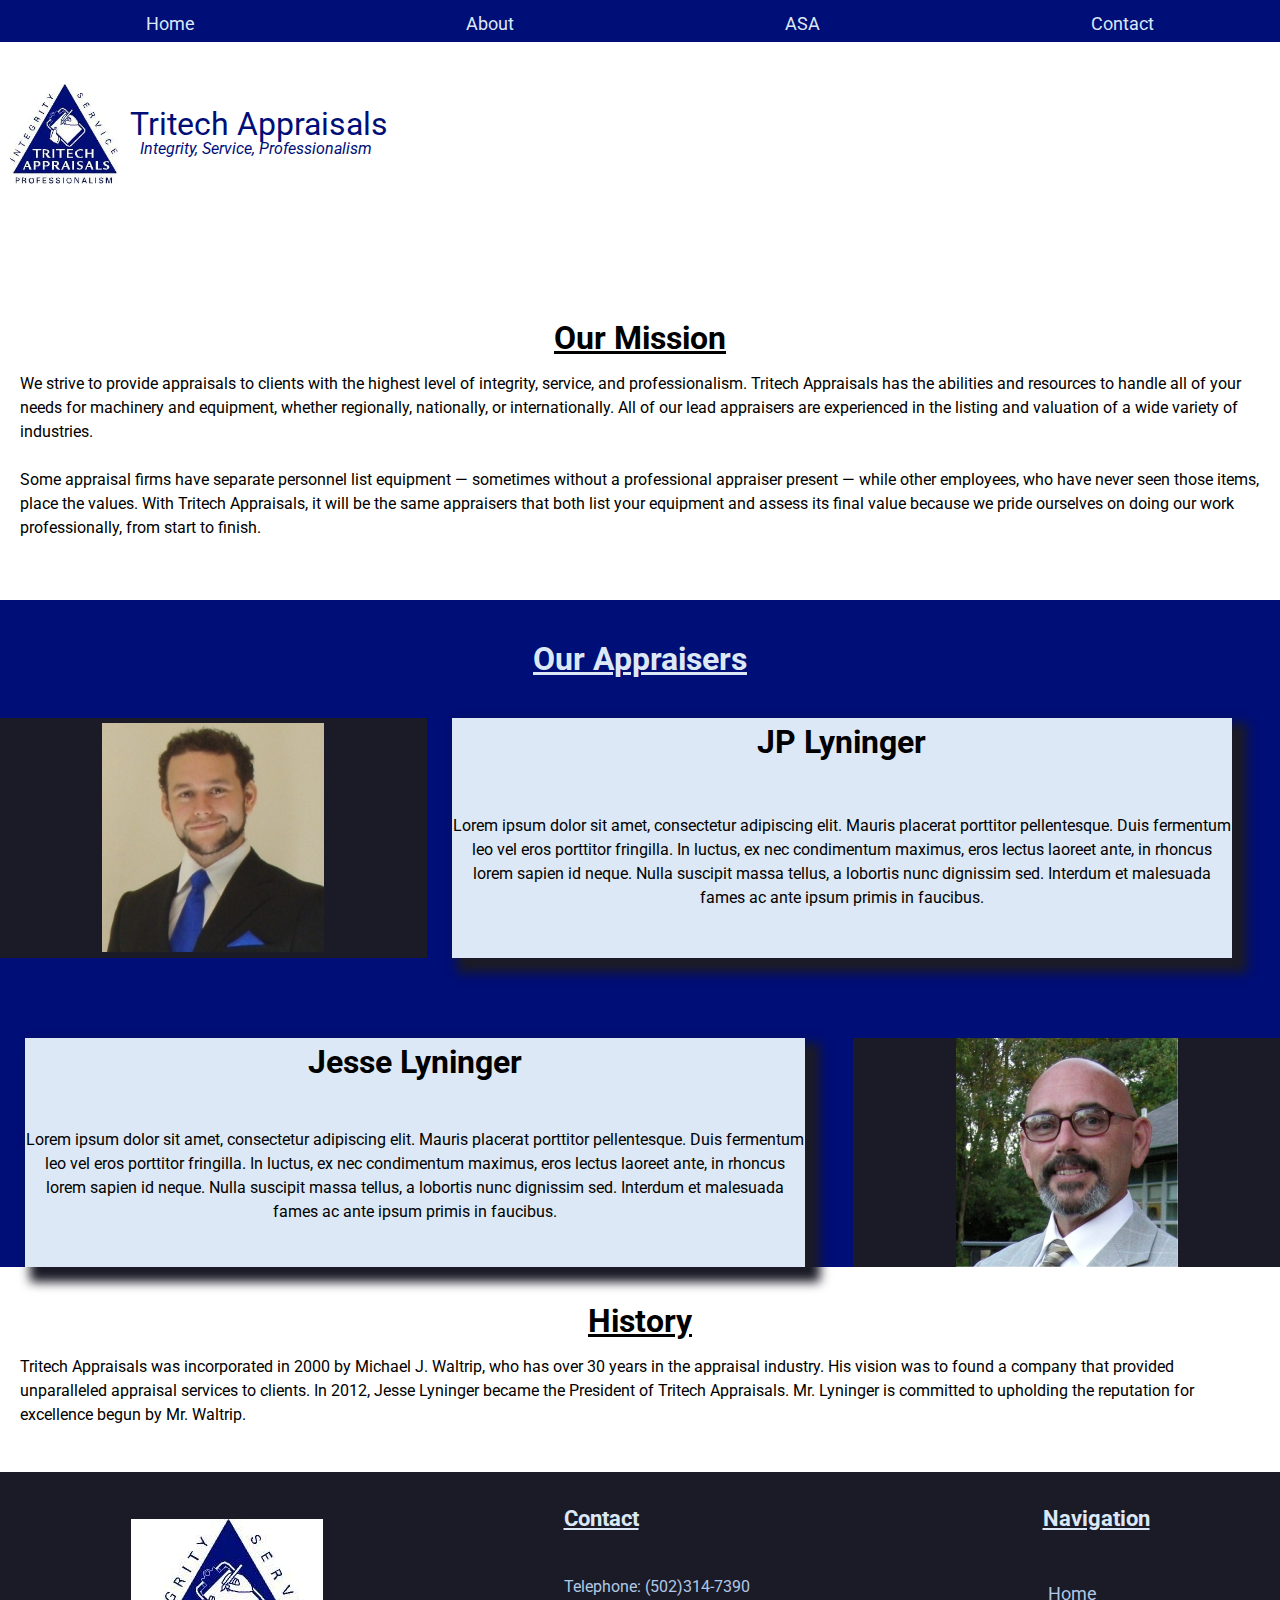
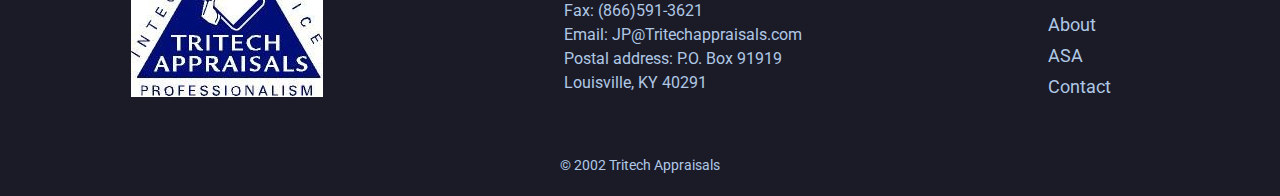
==== tritechWebsite/about.html @ cb5d136b "first commit with About and Home pages created along with styles and JS for hamburger menu" ====
<!--




Company Profile
Tritech Appraisals was incorporated in 2000 by Michael J. Waltrip who has over 30 years in the appraisal industry. His vision was to found a company that provided unparalleled appraisal services to clients. In 2012, Jesse Lyninger became the President of Tritech Appraisals. Mr. Lyninger is committed to upholding the reputation for excellence begun by Mr. Waltrip.

Tritech Appraisals has the abilities and resources to handle all of your needs for machinery and equipment, whether regionally, nationally, or internationally. All of our lead appraisers are experienced in the listing and valuation of a wide variety of industries. These appraisers will be the same who both list your equipment and assess its final value. Some appraisal firms have separate personnel list equipment—sometimes without a professional appraiser present—while other employees, who have never seen those items, places the values. We pride ourselves on doing our work professionally, from start to finish.

-->
<!DOCTYPE html>
<html lang="en">
<head>
    <meta charset="UTF-8">
    <meta name="viewport" content="width=device-width, initial-scale=1.0">
    <link rel="preconnect" href="https://fonts.googleapis.com">
    <link rel="preconnect" href="https://fonts.gstatic.com" crossorigin>
    <link href="https://fonts.googleapis.com/css2?family=Roboto&display=swap" rel="stylesheet">
    <link rel="preconnect" href="https://fonts.googleapis.com">
    <link rel="preconnect" href="https://fonts.gstatic.com" crossorigin>
    <link href="https://fonts.googleapis.com/css2?family=Josefin+Sans&family=Open+Sans&display=swap" rel="stylesheet">
    <link rel="stylesheet" href="styles.css">
    
    <title>Tritech Appraisals About</title>
</head>
<body>
    <header>

        <div id="menu" class="dropdown">
            <div class="dropbtn"> 
               <div></div>
                <div></div>
                <div></div>
            </div>
        
            <nav>
                <ul  id="links" class="header-nav">
                    <li><a href="/">Home</a></li>
                    <li><a href="about.html">About</a></li>
                    <li><a href="asa.html">ASA</a></li>
                    <li><a href="contact.html">Contact</a></li>
                </ul>
            </nav>

        </div>

        <div class="header-banner">
            <h1>Tritech Appraisals</h1>
            <h2>Integrity, Service, Professionalism</h2>
        </div>

    </header>

    <aside>
        
        <div class="contact-buttonwrap">

            <button class="contact-button">Contact Us</button>

        </div>

    </aside>

    <main>
        <div class="banner">

            <img src="Tritech Appraisals Logo.jpg" alt="Tritech Appraisals logo">
            <h1>Tritech Appraisals</h1>
            <h2>Integrity, Service, Professionalism</h2>

        </div>

        <div class="missionwrap">
            <div class="mission">
                <h3>Our Mission</h3>
                <p>We strive to provide appraisals to clients with the highest level 
                    of integrity, service, and professionalism. Tritech Appraisals 
                    has the abilities and resources to handle all 
                    of your needs for machinery and equipment, whether regionally, 
                    nationally, or internationally. All of our lead appraisers are 
                    experienced in the listing and valuation of a wide variety of 
                    industries.</p>
                    <br>
                    <p>   Some appraisal firms have 
                    separate personnel list equipment — sometimes without a professional 
                    appraiser present — while other employees, who have never seen 
                    those items, place the values.  
                    With Tritech Appraisals, it will be the same appraisers that both list your 
                    equipment and assess its final value because we pride ourselves on 
                    doing our work professionally, from start to finish.  </p>
            </div>
        </div>
        <div class="appraiserswrap">
            <h3>Our Appraisers</h3>
            <div class="appraisers">

                <div class="jp">

                <div class="jp-img appraiser-img">
                    <img src="JP.jpg" alt="A picture of J.P. Lyninger wearing a black suit with bright 
                        blue tie and pocket handkerchief.">
                </div>
               
                <div class="jp-profile profile">
                
                    

                    <h4>JP Lyninger</h4>

                    <p>Lorem ipsum dolor sit amet, consectetur adipiscing elit. Mauris placerat 
                        porttitor pellentesque. Duis fermentum leo vel eros porttitor fringilla. 
                        In luctus, ex nec condimentum maximus, eros lectus laoreet ante, in rhoncus 
                        lorem sapien id neque. Nulla suscipit massa tellus, a lobortis nunc dignissim 
                        sed. Interdum et malesuada fames ac ante ipsum primis in faucibus.</p>
                </div>

                </div>

                <div class="jesse">
                    <div class="jesseimg appraiser-img">
                    <img src="Jesse.jpg" alt="A picture of Jesse Lyninger in a grey suit.">
                    </div>
                    <div class="jesse-profile profile">
                    <h4>Jesse Lyninger</h4>
                    <p>Lorem ipsum dolor sit amet, consectetur adipiscing elit. Mauris placerat 
                        porttitor pellentesque. Duis fermentum leo vel eros porttitor fringilla. 
                        In luctus, ex nec condimentum maximus, eros lectus laoreet ante, in rhoncus 
                        lorem sapien id neque. Nulla suscipit massa tellus, a lobortis nunc dignissim 
                        sed. Interdum et malesuada fames ac ante ipsum primis in faucibus.</p>
                    </div>
                    </div>
            </div>
        </div>

        <div class="historywrap">
            <div class="history">
                <h3>History</h3>
                <p>Tritech Appraisals was incorporated in 2000 by Michael J. Waltrip, 
                    who has over 30 years in the appraisal industry. His vision was 
                    to found a company that provided unparalleled appraisal services 
                    to clients. In 2012, Jesse Lyninger became the President of 
                    Tritech Appraisals. Mr. Lyninger is committed to upholding the 
                    reputation for excellence begun by Mr. Waltrip.
                    </p>
            </div>
        </div>

    </main>

    <footer>        
        
        <div class="footer-wrapper">
            <div class="footer-img">
                <img src="Tritech Appraisals Logo.jpg" alt="Tritech Appraisals logo">
            </div>
            <div class="contact">
                <h5>Contact</h5>
                
                <address>
                        Telephone: <a href="tel:+15023147390">(502)314-7390</a><br>
                        Fax: <a href="tel:+18665913621">(866)591-3621</a><br>
                        Email: <a href="mailto:JP@Tritechappraisals.com">JP@Tritechappraisals.com</a><br>
                        Postal address: P.O. Box 91919 <br>
                        Louisville, KY 40291
                </address>
            </div>

            <div class="footer-nav">
                
                <h5>Navigation</h5>
                <nav>
                    <ul>
                        <li><a href="/">Home</a></li>
                        <li><a href="about.html">About</a></li>
                        <li><a href="asa.html">ASA</a></li>
                        <li><a href="contact.html">Contact</a></li>
        
                    </ul>
                </nav>
            </div>
        </div>

        <div class="copyright">
            <p>&copy; 2002 Tritech Appraisals</p>
        </div>

    </footer>


</body>
<script src="index.js"></script>
</html>
---- tritechWebsite/styles.css ----
html, body, div, span, applet, object, iframe,
h1, h2, h3, h4, h5, h6, p, blockquote, pre,
a, abbr, acronym, address, big, cite, code,
del, dfn, em, img, ins, kbd, q, s, samp,
small, strike, strong, sub, sup, tt, var,
b, u, i, center,
dl, dt, dd, ol, ul, li,
fieldset, form, label, legend,
table, caption, tbody, tfoot, thead, tr, th, td,
article, aside, canvas, details, embed, 
figure, figcaption, footer, header, hgroup, 
menu, nav, output, ruby, section, summary,
time, mark, audio, video {
    margin: 0;
    padding: 0;
    border: 0;
    font-size: 100%;
    font: inherit;
    vertical-align: baseline;
    font-family: 'Roboto', sans-serif;
    line-height: 1.5;
}


/* HEADER & FOOTER */

li {
    list-style: none;
    margin: 0 5px;
    font-size: 18px;
}

nav a {
    color: rgb(221, 232, 246);
    text-decoration: none;
}

header {
    display: flex;
    position: fixed;
    top: 0;
    left: 0;
    width: 100vw;
    background-color: #000e77;
    padding: 5px 10px;
    font-size: .9rem;
    align-items: center;
}

.dropbtn {
    width: fit-content;
}

.dropbtn div {
    width: 35px;
    height: 5px;
    background-color: rgb(221, 232, 246);
    margin: 6px 0;
}

.dropdown {
    position: relative;
    left: 0;
}

.header-nav {
    display: none;
    position: absolute;
    overflow: auto;
    background-color: #000e77;
    z-index: 1;
}

.header-display {
    display: block;
}

header li {
    margin: 20px 10px;
}



.header-banner {
    display: flex;
    flex-direction: column;
    align-items: end;
    color: rgb(221, 232, 246);
    width: 85vw;
    text-align: right;
}

.header-banner h1 {
    font-size: 22px;
    font-weight: bold;
}

footer {
    background-color: #1b1b27;
    color: rgb(175, 200, 230);
    padding: 15px;
    margin-top: 25px;
    /*width: 100vw;*/
}

.footer-wrapper img {
    display: none;
}

h2 {
    font-style: italic;
    font-size: 1em;
}

h4, h5 {
    font-size: 22px;
    font-weight: bold;
}

h5 {
    text-decoration: underline;
    color: rgb(221, 232, 246);
    padding-bottom: 20px;
}

.contact {
    margin-bottom: 20px;
    text-align: center;
}

.footer-nav h5 {
    display: none;
}

.footer-nav a, address a {
    color: rgb(175, 200, 230);
    text-decoration: none;
    word-wrap: break-word;
}

nav ul {
    margin-top: 5px;
    display: flex;
    justify-content: space-between;
    align-items: center;
    flex-wrap: wrap;
}

a:hover, a:active, a:focus {
    text-decoration: underline;
    color: #ffffff;
}

a:active {
    color: #00000c;
}

.copyright {
    text-align: center;
    font-size: 14px;
    padding: 5px;
}

.banner {
    display: none;
    height: 100px;
    grid-template-rows: 45% 45%;
    grid-template-columns: 120px;
    padding: 60px 0px 20px 10px;
    color: #000e77;
    font-family: 'Josefin Sans', sans-serif;
    font-family: 'Roboto', sans-serif;
    margin: auto;
   /* background-image: url(banner\ background.jpg);
    background-size: cover;*/
}

.banner h1, .banner h2 {
    margin-top: .5em;
    grid-column-start: 2;
} 

h1 {
    font-size: 2rem;
}

.banner h2 {
    grid-row-start: 2;
    padding-left: 10px;
}

.banner > img {
    height: 100px;
   /* mix-blend-mode: multiply;*/
}

.serviceswrap h1 {
    text-transform: uppercase;
    font-weight: bold;
    font-size: 3em;
    text-align: center;
    color: #000e77;
    text-decoration: underline;
}


h3 {
    font-size: 24px;
    font-weight: bold;
    text-decoration: underline;
    padding: 10px 0px;
    text-align: center;
}

.missionwrap, .serviceswrap {
    margin: 80px 0 40px 0;
}



.missionwrap, .appraiserswrap, .historywrap {
    padding: 20px;
    /*width: 100vw;*/
}

.jesseimg, .jp-img {
    background-color: #1b1b27;
    /*padding: 15px;*/
    display: flex;
    width: 100%;
    align-items: center;
    justify-content: center;
}

.jp, .jesse {
    max-width: 300px;
    text-align: center;
    margin: 40px 0;
    box-shadow: 10px 10px 10px 5px #1b1b27;
    padding: 20px;
    background-color: rgb(221, 232, 246);
}

.appraiserswrap {
    background-color: #000e77;
}

.appraiserswrap h3 {
    color: rgb(221, 232, 246);
}

.appraisers {
   padding: 0 20px;
}


@media only screen and (min-width: 480px) {


    .header-banner {
        display: none;
    }

    .dropbtn {
        display: none;
    }

    header {
        height: 2rem;
        display: inline-block;
        text-align: center;
    }

    .header-nav {
        display: flex;
        position: relative;
        text-align: center;
        justify-content: space-around;
    }

    header li {
        margin: 0 0px;
    }
    
.footer-wrapper {
    display: flex;
    padding-bottom: 20px;
    /*width: 70vw;*/
    justify-content: space-around;
}

footer {
    
    padding: 30px 10px 0px 10px;
}

.footer-wrapper img {
    display:block;
    max-width: 100%;
}

.footer-img {
    display: flex;
    align-items: center;
}

.contact {
    text-align: left;
}

.footer-nav h5 {
    display: block;
}

.footer-nav ul {
    display: flex;
    flex-direction: column;
    align-items: start;
    justify-content: space-between;
    height: 120px;
}

.copyright {
    padding: 20px;
}

h5 {
    padding-bottom: 40px;
}

.banner {
    display: grid;
}

.appraisers, .mission, .history, .jp, .jesse, .appraiserswrap {
    margin: 0px;
    padding: 0px;
}

.appraiserswrap {
    padding-top: 25px;
}



.jp, .jesse {
    max-width: 2000px;
    /*width: 49%;*/
    background-color: rgba(0, 0, 0, 0);
    box-shadow: none;
    display: grid;
    grid-template: 45px / 1fr 1fr 1fr;
}

.jp {
    margin: 25px 0 80px 0;
}

.jp-profile {
    grid-column: 2 / 4;
    grid-row: 1 / 3;
    
}

.profile {
    box-shadow: 10px 10px 10px 5px #1b1b27;
    background-color: rgb(221, 232, 246);
    margin: 0 25px;
    display: grid;
    max-width: 780px;
}

.jp-img{
    display: flex;
    grid-row: 1 / 3;
    align-items: center;
    /*margin-right: 25px;*/
    background-color: #1b1b27;
}


/*.jesse {
    padding: 0 50px 0 25px;
}*/

.jesse-profile {
    grid-column: 1 / 3;
    grid-row: 1 / 3;
}

.appraisers h4, h3 {
    font-size: 32px;
}

.jeese img, .jp-img {
    aspect-ratio: 16 / 9;
}

.jesseimg {
    grid-column-start: 3; 
    grid-row: 1 / 3;  
}


}
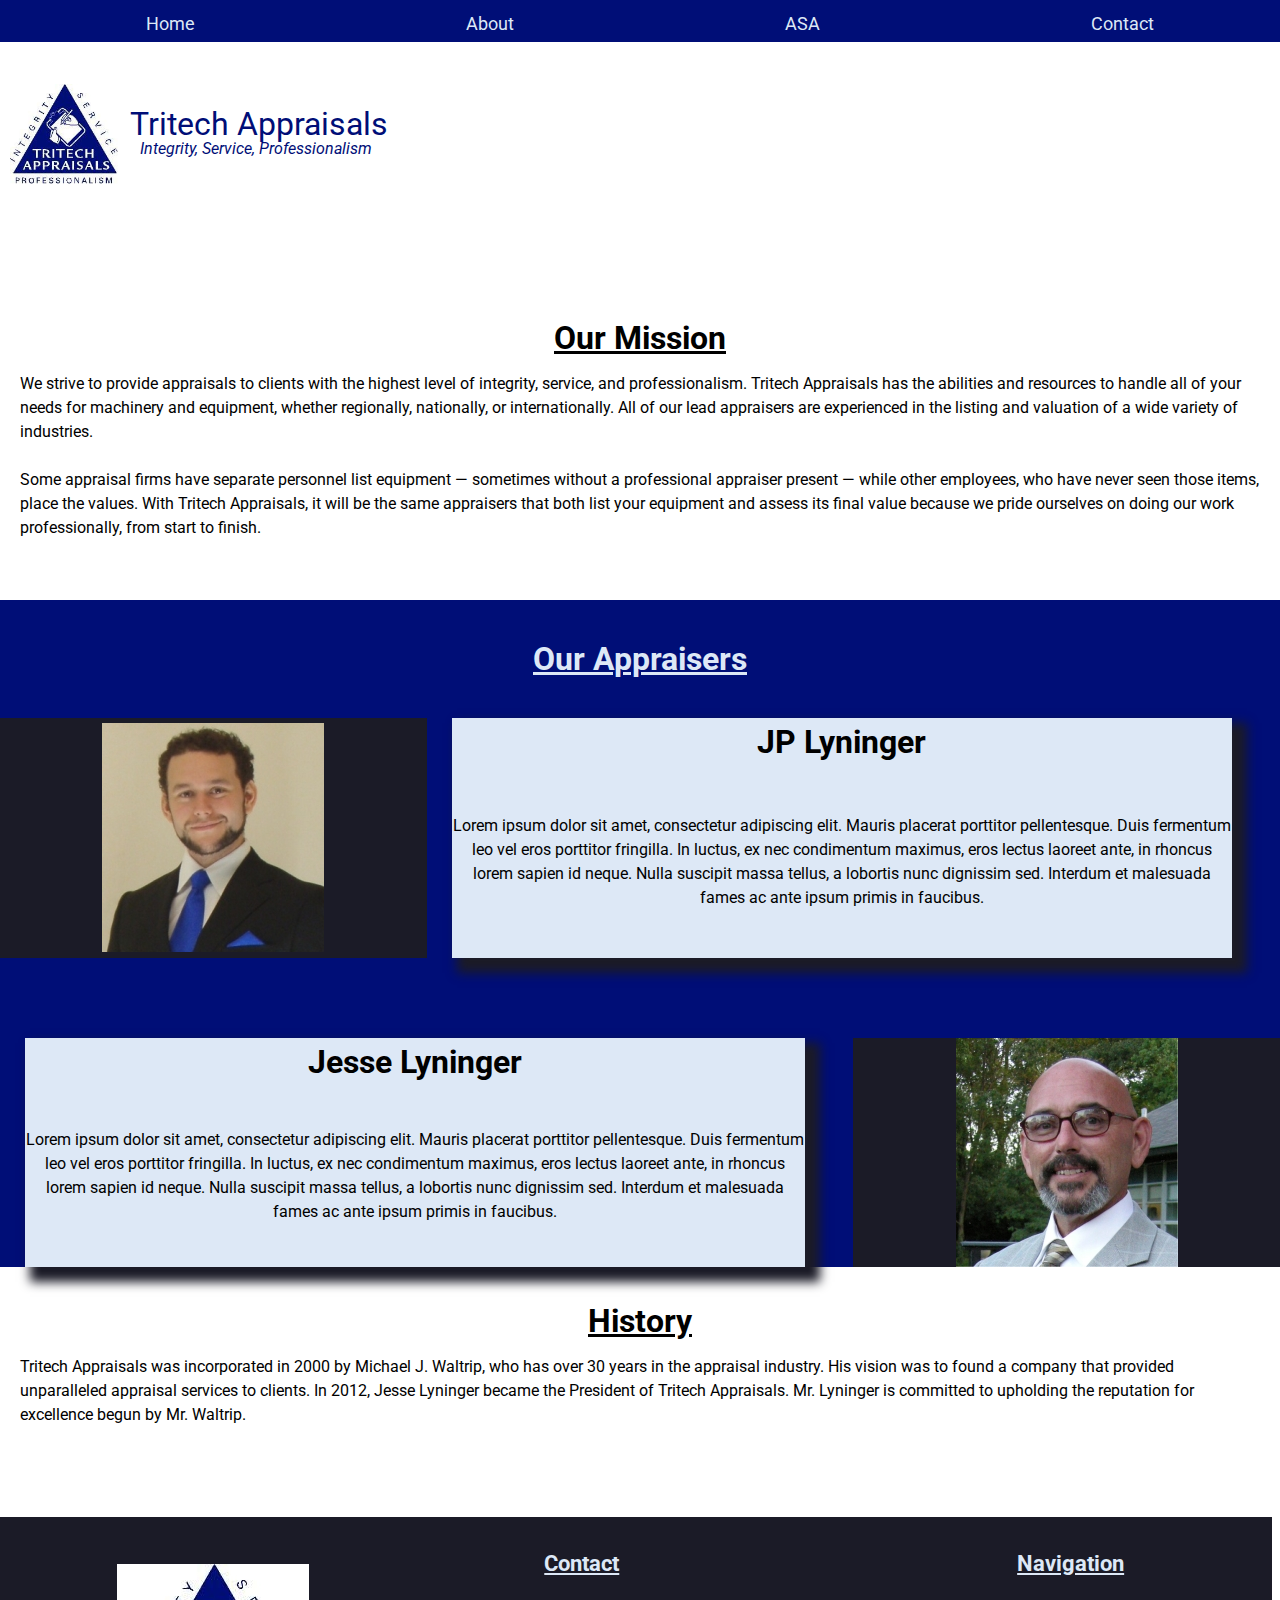
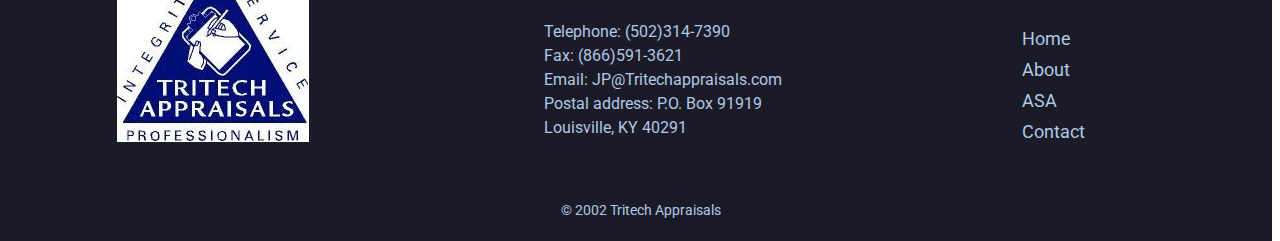
==== commit 3131be4e: "form validation and character count" ====
--- a/tritechWebsite/about.html
+++ b/tritechWebsite/about.html
@@ -25,128 +25,132 @@
     <title>Tritech Appraisals About</title>
 </head>
 <body>
-    <header>
+    <div id="page-container">
+        <div id ="content-wrap">
+        <header>
 
-        <div id="menu" class="dropdown">
-            <div class="dropbtn"> 
-               <div></div>
+            <div id="menu" class="dropdown">
+                <div class="dropbtn"> 
                 <div></div>
-                <div></div>
+                    <div></div>
+                    <div></div>
+                </div>
+            
+                <nav>
+                    <ul  id="links" class="header-nav">
+                        <li><a href="index.html">Home</a></li>
+                        <li><a href="about.html">About</a></li>
+                        <li><a href="asa.html">ASA</a></li>
+                        <li><a href="contact.html">Contact</a></li>
+                    </ul>
+                </nav>
+
             </div>
-        
-            <nav>
-                <ul  id="links" class="header-nav">
-                    <li><a href="/">Home</a></li>
-                    <li><a href="about.html">About</a></li>
-                    <li><a href="asa.html">ASA</a></li>
-                    <li><a href="contact.html">Contact</a></li>
-                </ul>
-            </nav>
+
+            <div class="header-banner">
+                <h1>Tritech Appraisals</h1>
+                <h2>Integrity, Service, Professionalism</h2>
+            </div>
+
+        </header>
+
+        <aside>
+            
+            <div class="contact-buttonwrap">
+
+                <button class="contact-button">Contact Us</button>
+
+            </div>
+
+        </aside>
+
+        <main>
+            <div class="banner">
+
+                <img src="Tritech Appraisals Logo.jpg" alt="Tritech Appraisals logo">
+                <h1>Tritech Appraisals</h1>
+                <h2>Integrity, Service, Professionalism</h2>
+
+            </div>
+
+            <div class="missionwrap">
+                <div class="mission">
+                    <h3>Our Mission</h3>
+                    <p>We strive to provide appraisals to clients with the highest level 
+                        of integrity, service, and professionalism. Tritech Appraisals 
+                        has the abilities and resources to handle all 
+                        of your needs for machinery and equipment, whether regionally, 
+                        nationally, or internationally. All of our lead appraisers are 
+                        experienced in the listing and valuation of a wide variety of 
+                        industries.</p>
+                        <br>
+                        <p>   Some appraisal firms have 
+                        separate personnel list equipment — sometimes without a professional 
+                        appraiser present — while other employees, who have never seen 
+                        those items, place the values.  
+                        With Tritech Appraisals, it will be the same appraisers that both list your 
+                        equipment and assess its final value because we pride ourselves on 
+                        doing our work professionally, from start to finish.  </p>
+                </div>
+            </div>
+            <div class="appraiserswrap">
+                <h3>Our Appraisers</h3>
+                <div class="appraisers">
+
+                    <div class="jp">
+
+                    <div class="jp-img appraiser-img">
+                        <img src="JP.jpg" alt="A picture of J.P. Lyninger wearing a black suit with bright 
+                            blue tie and pocket handkerchief.">
+                    </div>
+                
+                    <div class="jp-profile profile">
+                    
+                        
+
+                        <h4>JP Lyninger</h4>
+
+                        <p>Lorem ipsum dolor sit amet, consectetur adipiscing elit. Mauris placerat 
+                            porttitor pellentesque. Duis fermentum leo vel eros porttitor fringilla. 
+                            In luctus, ex nec condimentum maximus, eros lectus laoreet ante, in rhoncus 
+                            lorem sapien id neque. Nulla suscipit massa tellus, a lobortis nunc dignissim 
+                            sed. Interdum et malesuada fames ac ante ipsum primis in faucibus.</p>
+                    </div>
+
+                    </div>
+
+                    <div class="jesse">
+                        <div class="jesseimg appraiser-img">
+                        <img src="Jesse.jpg" alt="A picture of Jesse Lyninger in a grey suit.">
+                        </div>
+                        <div class="jesse-profile profile">
+                        <h4>Jesse Lyninger</h4>
+                        <p>Lorem ipsum dolor sit amet, consectetur adipiscing elit. Mauris placerat 
+                            porttitor pellentesque. Duis fermentum leo vel eros porttitor fringilla. 
+                            In luctus, ex nec condimentum maximus, eros lectus laoreet ante, in rhoncus 
+                            lorem sapien id neque. Nulla suscipit massa tellus, a lobortis nunc dignissim 
+                            sed. Interdum et malesuada fames ac ante ipsum primis in faucibus.</p>
+                        </div>
+                        </div>
+                </div>
+            </div>
+
+            <div class="historywrap">
+                <div class="history">
+                    <h3>History</h3>
+                    <p>Tritech Appraisals was incorporated in 2000 by Michael J. Waltrip, 
+                        who has over 30 years in the appraisal industry. His vision was 
+                        to found a company that provided unparalleled appraisal services 
+                        to clients. In 2012, Jesse Lyninger became the President of 
+                        Tritech Appraisals. Mr. Lyninger is committed to upholding the 
+                        reputation for excellence begun by Mr. Waltrip.
+                        </p>
+                </div>
+            </div>
+
+        </main>
 
         </div>
-
-        <div class="header-banner">
-            <h1>Tritech Appraisals</h1>
-            <h2>Integrity, Service, Professionalism</h2>
-        </div>
-
-    </header>
-
-    <aside>
-        
-        <div class="contact-buttonwrap">
-
-            <button class="contact-button">Contact Us</button>
-
-        </div>
-
-    </aside>
-
-    <main>
-        <div class="banner">
-
-            <img src="Tritech Appraisals Logo.jpg" alt="Tritech Appraisals logo">
-            <h1>Tritech Appraisals</h1>
-            <h2>Integrity, Service, Professionalism</h2>
-
-        </div>
-
-        <div class="missionwrap">
-            <div class="mission">
-                <h3>Our Mission</h3>
-                <p>We strive to provide appraisals to clients with the highest level 
-                    of integrity, service, and professionalism. Tritech Appraisals 
-                    has the abilities and resources to handle all 
-                    of your needs for machinery and equipment, whether regionally, 
-                    nationally, or internationally. All of our lead appraisers are 
-                    experienced in the listing and valuation of a wide variety of 
-                    industries.</p>
-                    <br>
-                    <p>   Some appraisal firms have 
-                    separate personnel list equipment — sometimes without a professional 
-                    appraiser present — while other employees, who have never seen 
-                    those items, place the values.  
-                    With Tritech Appraisals, it will be the same appraisers that both list your 
-                    equipment and assess its final value because we pride ourselves on 
-                    doing our work professionally, from start to finish.  </p>
-            </div>
-        </div>
-        <div class="appraiserswrap">
-            <h3>Our Appraisers</h3>
-            <div class="appraisers">
-
-                <div class="jp">
-
-                <div class="jp-img appraiser-img">
-                    <img src="JP.jpg" alt="A picture of J.P. Lyninger wearing a black suit with bright 
-                        blue tie and pocket handkerchief.">
-                </div>
-               
-                <div class="jp-profile profile">
-                
-                    
-
-                    <h4>JP Lyninger</h4>
-
-                    <p>Lorem ipsum dolor sit amet, consectetur adipiscing elit. Mauris placerat 
-                        porttitor pellentesque. Duis fermentum leo vel eros porttitor fringilla. 
-                        In luctus, ex nec condimentum maximus, eros lectus laoreet ante, in rhoncus 
-                        lorem sapien id neque. Nulla suscipit massa tellus, a lobortis nunc dignissim 
-                        sed. Interdum et malesuada fames ac ante ipsum primis in faucibus.</p>
-                </div>
-
-                </div>
-
-                <div class="jesse">
-                    <div class="jesseimg appraiser-img">
-                    <img src="Jesse.jpg" alt="A picture of Jesse Lyninger in a grey suit.">
-                    </div>
-                    <div class="jesse-profile profile">
-                    <h4>Jesse Lyninger</h4>
-                    <p>Lorem ipsum dolor sit amet, consectetur adipiscing elit. Mauris placerat 
-                        porttitor pellentesque. Duis fermentum leo vel eros porttitor fringilla. 
-                        In luctus, ex nec condimentum maximus, eros lectus laoreet ante, in rhoncus 
-                        lorem sapien id neque. Nulla suscipit massa tellus, a lobortis nunc dignissim 
-                        sed. Interdum et malesuada fames ac ante ipsum primis in faucibus.</p>
-                    </div>
-                    </div>
-            </div>
-        </div>
-
-        <div class="historywrap">
-            <div class="history">
-                <h3>History</h3>
-                <p>Tritech Appraisals was incorporated in 2000 by Michael J. Waltrip, 
-                    who has over 30 years in the appraisal industry. His vision was 
-                    to found a company that provided unparalleled appraisal services 
-                    to clients. In 2012, Jesse Lyninger became the President of 
-                    Tritech Appraisals. Mr. Lyninger is committed to upholding the 
-                    reputation for excellence begun by Mr. Waltrip.
-                    </p>
-            </div>
-        </div>
-
-    </main>
 
     <footer>        
         
@@ -187,6 +191,7 @@
 
     </footer>
 
+    </div>
 
 </body>
 <script src="index.js"></script>
--- a/tritechWebsite/styles.css
+++ b/tritechWebsite/styles.css
@@ -95,12 +95,24 @@
     font-weight: bold;
 }
 
+#page-container {
+    position: relative;
+    min-height: 100vh;
+  }
+
+#content-wrap {
+    padding-bottom: 350px;  
+}
+
 footer {
     background-color: #1b1b27;
     color: rgb(175, 200, 230);
     padding: 15px;
     margin-top: 25px;
-    /*width: 100vw;*/
+    position: absolute;
+    width: 97%;
+    bottom: 0;
+    height: 250px;
 }
 
 .footer-wrapper img {
@@ -212,7 +224,7 @@
     text-align: center;
 }
 
-.missionwrap, .serviceswrap {
+.missionwrap, .serviceswrap, .contact-form {
     margin: 80px 0 40px 0;
 }
 
@@ -253,6 +265,113 @@
    padding: 0 20px;
 }
 
+/*CONTACT*/
+
+.contact-form h1 {
+    text-align: center;
+    text-decoration: underline;
+    color: #000e77;
+}
+
+button, input, select, textarea {
+  font-family: inherit;
+  font-size: 100%;
+  width: 150px;
+  padding: 0;
+  margin: 0;
+  box-sizing: border-box;
+}
+
+form {
+    margin: 0 auto;
+    width: 75vw;
+    max-width: 400px;
+    padding: 1em;
+    border: 2px solid #000e77;
+    border-radius: 1em;
+    color: #000e77;
+    text-align: center;
+  }
+  
+  ul {
+    list-style: none;
+    padding: 0;
+    margin: 0;
+  }
+  
+  form li + li {
+    margin-top: 1em;
+  }
+  
+  label {
+    display: inline-block;
+    width: 75px;
+    text-align: right;
+  }
+  
+  input,
+  textarea {
+    font: .75em sans-serif;
+    width: 65%;
+    box-sizing: border-box;
+    border: 1px solid #000e77;
+    border-radius: .3em;   
+    padding: 2.5px; 
+  }
+  
+  input:focus, input:active, textarea:active,
+  textarea:focus {
+    border: 2px solid #000e77   ;
+  }
+  
+  textarea {
+    vertical-align: top;
+    height: 5em;
+  }
+
+  .submit button {
+    background-color: #000e77;
+    color: white;
+    font-size: 1em;
+    border-radius: .5em;
+    padding: 10px;
+  }
+
+  .submit button:hover, .submit button:focus {
+    color: rgb(175, 200, 230);
+}
+
+.submit button:active {
+    color: #1b1b27;
+    text-decoration: underline;
+}
+
+form p {
+    font-style: italic;
+    text-align: left;
+    padding: 2em 0 0 2em;
+}
+
+#char-count {
+    text-align: right;
+    font-size: 14px;
+    padding: 0 2.5em 2em 0;
+}
+
+.err_border {
+    border: 2px solid red;
+}
+
+.error {
+    color: red;
+    font-size: 15px;
+    text-align: left;
+    padding: .5em 0 0 2.5em;
+}
+
+.hidden {
+    display: none;
+}
 
 @media only screen and (min-width: 480px) {
 
@@ -291,7 +410,7 @@
 
 footer {
     
-    padding: 30px 10px 0px 10px;
+    padding: 30px 30px 0px 0px;
 }
 
 .footer-wrapper img {
@@ -321,7 +440,9 @@
 }
 
 .copyright {
-    padding: 20px;
+    padding: 20px 10px 20px 20px;
+    background-color: #1b1b27;
+    width: 100%;
 }
 
 h5 {
@@ -332,7 +453,7 @@
     display: grid;
 }
 
-.appraisers, .mission, .history, .jp, .jesse, .appraiserswrap {
+.appraisers, .mission, .history, .jp, .jesse, .appraiserswrap, .contact-form {
     margin: 0px;
     padding: 0px;
 }
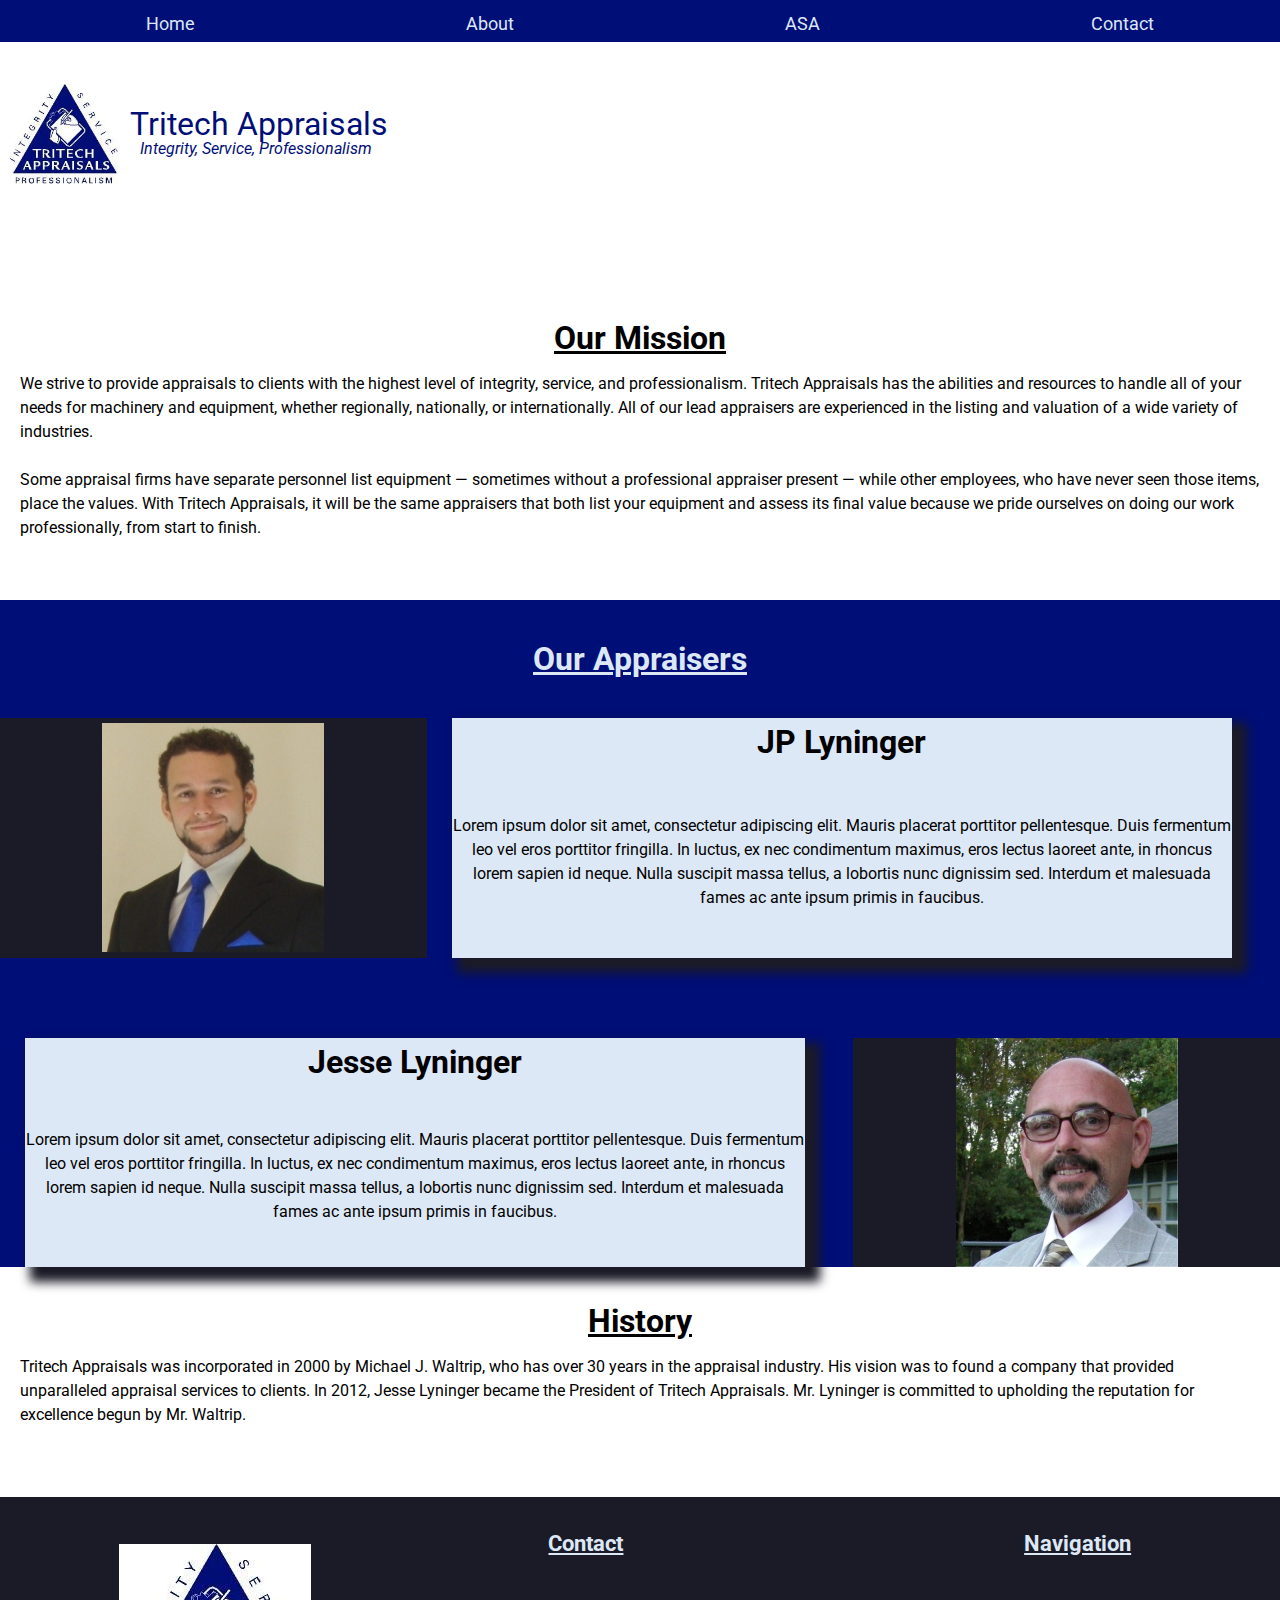
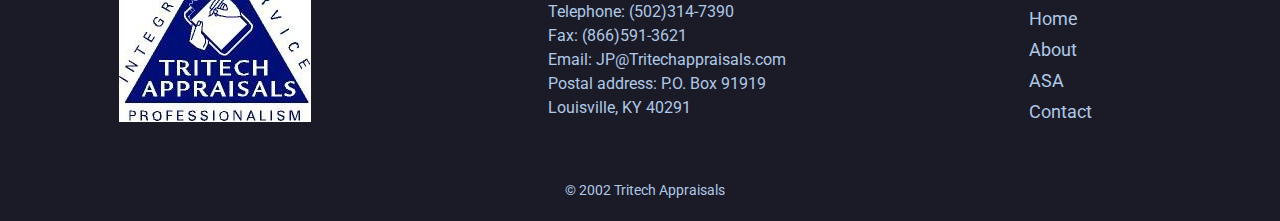
==== commit 1f727bcb: "Added modal for submission confirmation and split js into modules" ====
--- a/tritechWebsite/about.html
+++ b/tritechWebsite/about.html
@@ -194,5 +194,5 @@
     </div>
 
 </body>
-<script src="index.js"></script>
+<script src="index.js" type="module"></script>
 </html>
--- a/tritechWebsite/styles.css
+++ b/tritechWebsite/styles.css
@@ -96,23 +96,23 @@
 }
 
 #page-container {
-    position: relative;
+    display: flex;
     min-height: 100vh;
+    flex-direction: column;
+    justify-content: space-between;
   }
 
 #content-wrap {
-    padding-bottom: 350px;  
+    padding-bottom: 25px;  
 }
 
 footer {
     background-color: #1b1b27;
     color: rgb(175, 200, 230);
-    padding: 15px;
+    padding: 15px 0 15px 0;
     margin-top: 25px;
-    position: absolute;
-    width: 97%;
-    bottom: 0;
-    height: 250px;
+    /*margin-bottom: 75px;
+    height: 250px;*/
 }
 
 .footer-wrapper img {
@@ -273,6 +273,7 @@
     color: #000e77;
 }
 
+
 button, input, select, textarea {
   font-family: inherit;
   font-size: 100%;
@@ -309,8 +310,7 @@
     text-align: right;
   }
   
-  input,
-  textarea {
+  input, textarea {
     font: .75em sans-serif;
     width: 65%;
     box-sizing: border-box;
@@ -329,6 +329,10 @@
     height: 5em;
   }
 
+  .submit {
+    margin-top: 2em;
+  }
+
   .submit button {
     background-color: #000e77;
     color: white;
@@ -355,7 +359,7 @@
 #char-count {
     text-align: right;
     font-size: 14px;
-    padding: 0 2.5em 2em 0;
+    padding: 0 2.5em 0 0;
 }
 
 .err_border {
@@ -372,6 +376,74 @@
 .hidden {
     display: none;
 }
+
+#msg_error {
+    text-align: right;
+    margin-right: 2em;
+}
+
+legend {
+    text-decoration: underline;
+}
+#prefer {
+    margin: 1em 0 1em 2em;
+    width: 100%;
+    text-align: center;
+}
+
+legend {
+    text-align: left;
+}
+
+input[type="radio"] {
+    width: 20px;
+}
+
+.modal {
+    position: fixed; /* Stay in place */
+    z-index: 1; /* Sit on top */
+    padding-top: 100px; /* Location of the box */
+    left: 0;
+    top: 0;
+    width: 100%; /* Full width */
+    height: 100%; /* Full height */
+    overflow: scroll; /* Enable scroll if needed */
+    background-color: rgb(0,0,0); /* Fallback color */
+    background-color: rgba(0,0,0,0.4); /* Black w/ opacity */
+    font-family:'Times New Roman', Times, serif;
+  }
+
+  /* Modal Content */
+.modal-content {
+    background-color: #000e77;
+    color: rgb(221, 232, 246);
+    margin: auto;
+    padding: 20px;
+    border: 1px solid #888;
+    box-shadow: 10px 10px 10px 5px #1b1b27;
+    border-radius: 1em;
+    width: 80%;
+    overflow: auto; 
+  }
+
+  .modal-content p {
+    text-wrap: wrap;
+  }
+  
+  /* The Close Button */
+  .close {
+    color: rgb(221, 232, 246);
+    float: right;
+    font-size: 28px;
+    font-weight: bold;
+  }
+  
+  .close:hover,
+  .close:focus {
+    color: #000;
+    text-decoration: none;
+    cursor: pointer;
+  }
 
 @media only screen and (min-width: 480px) {
 
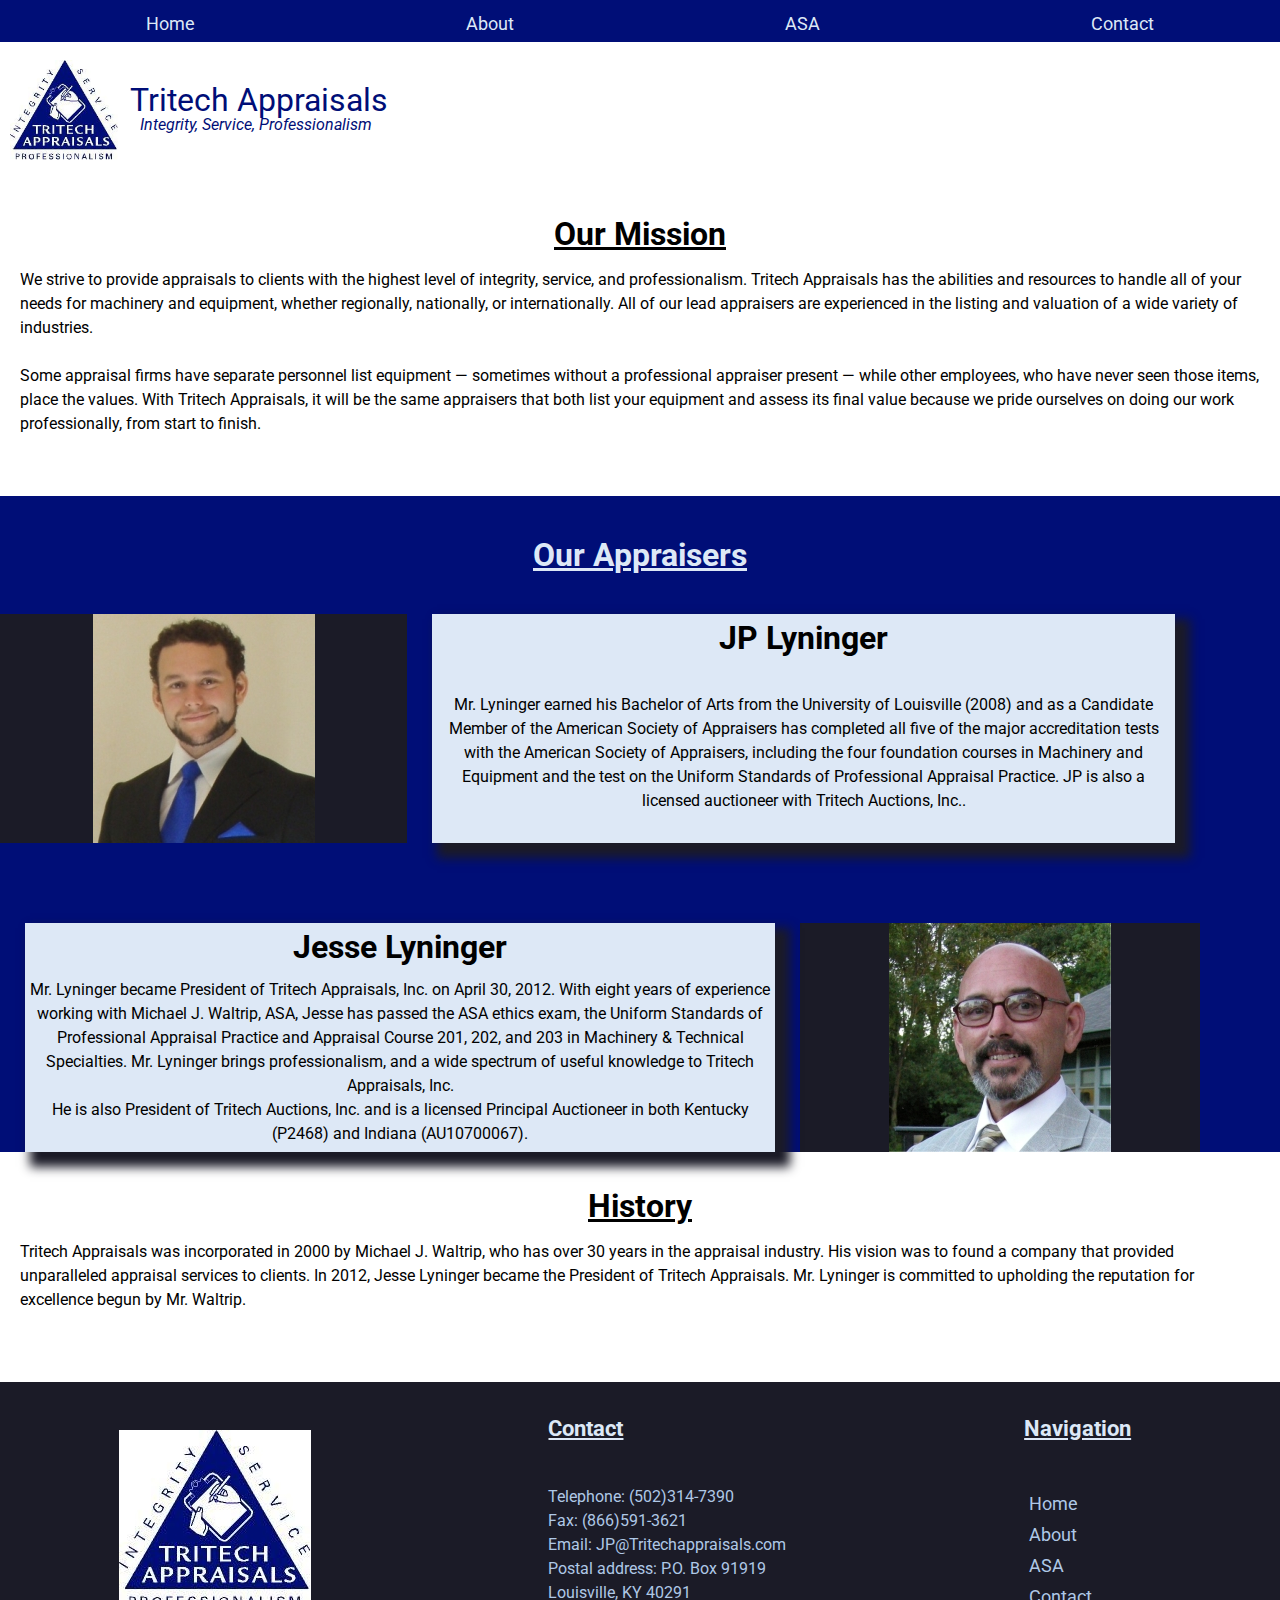
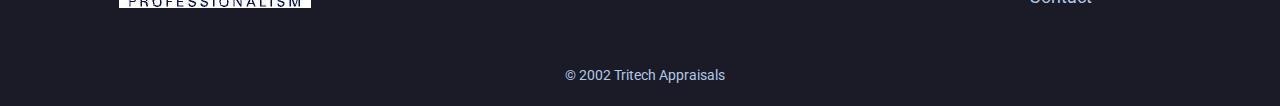
==== commit 12a7c34b: "add asa page and home content, clear form after submit" ====
--- a/tritechWebsite/about.html
+++ b/tritechWebsite/about.html
@@ -54,16 +54,6 @@
 
         </header>
 
-        <aside>
-            
-            <div class="contact-buttonwrap">
-
-                <button class="contact-button">Contact Us</button>
-
-            </div>
-
-        </aside>
-
         <main>
             <div class="banner">
 
@@ -110,11 +100,13 @@
 
                         <h4>JP Lyninger</h4>
 
-                        <p>Lorem ipsum dolor sit amet, consectetur adipiscing elit. Mauris placerat 
-                            porttitor pellentesque. Duis fermentum leo vel eros porttitor fringilla. 
-                            In luctus, ex nec condimentum maximus, eros lectus laoreet ante, in rhoncus 
-                            lorem sapien id neque. Nulla suscipit massa tellus, a lobortis nunc dignissim 
-                            sed. Interdum et malesuada fames ac ante ipsum primis in faucibus.</p>
+                        <p>Mr. Lyninger earned his Bachelor of Arts from the University of Louisville (2008) 
+                            and as a Candidate Member of the American Society of Appraisers has completed 
+                            all five of the major accreditation tests with the American Society of 
+                            Appraisers, including the four foundation courses in Machinery and Equipment 
+                            and the test on the Uniform Standards of Professional Appraisal Practice. JP 
+                            is also a licensed auctioneer with Tritech Auctions, Inc..
+                        </p>
                     </div>
 
                     </div>
@@ -125,11 +117,15 @@
                         </div>
                         <div class="jesse-profile profile">
                         <h4>Jesse Lyninger</h4>
-                        <p>Lorem ipsum dolor sit amet, consectetur adipiscing elit. Mauris placerat 
-                            porttitor pellentesque. Duis fermentum leo vel eros porttitor fringilla. 
-                            In luctus, ex nec condimentum maximus, eros lectus laoreet ante, in rhoncus 
-                            lorem sapien id neque. Nulla suscipit massa tellus, a lobortis nunc dignissim 
-                            sed. Interdum et malesuada fames ac ante ipsum primis in faucibus.</p>
+                        <p>Mr. Lyninger became President of Tritech Appraisals, Inc. on April 30, 2012. 
+                            With eight years of experience working with Michael J. Waltrip, ASA, 
+                            Jesse has passed the ASA ethics exam, the Uniform Standards of Professional 
+                            Appraisal Practice and Appraisal Course 201, 202, and 203 in Machinery & Technical 
+                            Specialties. Mr. Lyninger brings professionalism, and a wide spectrum of useful 
+                            knowledge to Tritech Appraisals, Inc. <br>
+                            He is also President of Tritech Auctions, Inc. 
+                            and is a licensed Principal Auctioneer in both Kentucky (P2468) and Indiana 
+                            (AU10700067).</p>
                         </div>
                         </div>
                 </div>
--- a/tritechWebsite/styles.css
+++ b/tritechWebsite/styles.css
@@ -209,7 +209,6 @@
 .serviceswrap h1 {
     text-transform: uppercase;
     font-weight: bold;
-    font-size: 3em;
     text-align: center;
     color: #000e77;
     text-decoration: underline;
@@ -235,6 +234,33 @@
     /*width: 100vw;*/
 }
 
+.service-box {
+    background-color: #ebe7e7;
+    text-align: center;
+    padding: 20px;
+    margin: 20px;
+    border-radius: .5em;
+}
+
+.service-box h2 {
+    font-style: normal;
+    font-weight: bold;
+    font-size: 20px;
+}
+
+.service-box p{
+    margin-bottom: 40px;
+}
+
+.service-box a {
+        background-color: #000e77;
+        color: white;
+        font-size: 1em;
+        border-radius: .5em;
+        padding: 10px;
+      }
+
+
 .jesseimg, .jp-img {
     background-color: #1b1b27;
     /*padding: 15px;*/
@@ -263,6 +289,7 @@
 
 .appraisers {
    padding: 0 20px;
+   max-width: 1200px;
 }
 
 /*CONTACT*/
@@ -402,7 +429,7 @@
 .modal {
     position: fixed; /* Stay in place */
     z-index: 1; /* Sit on top */
-    padding-top: 100px; /* Location of the box */
+    padding-top: 30px; /* Location of the box */
     left: 0;
     top: 0;
     width: 100%; /* Full width */
@@ -410,7 +437,6 @@
     overflow: scroll; /* Enable scroll if needed */
     background-color: rgb(0,0,0); /* Fallback color */
     background-color: rgba(0,0,0,0.4); /* Black w/ opacity */
-    font-family:'Times New Roman', Times, serif;
   }
 
   /* Modal Content */
@@ -530,6 +556,10 @@
     padding: 0px;
 }
 
+.missionwrap, .serviceswrap {
+    margin: 0px 0 40px 0;
+}
+
 .appraiserswrap {
     padding-top: 25px;
 }
@@ -594,5 +624,10 @@
     grid-row: 1 / 3;  
 }
 
-
+}
+
+@media only screen and (min-height: 730px)  {
+    .modal {
+        padding-top: 100px;
+    }
 }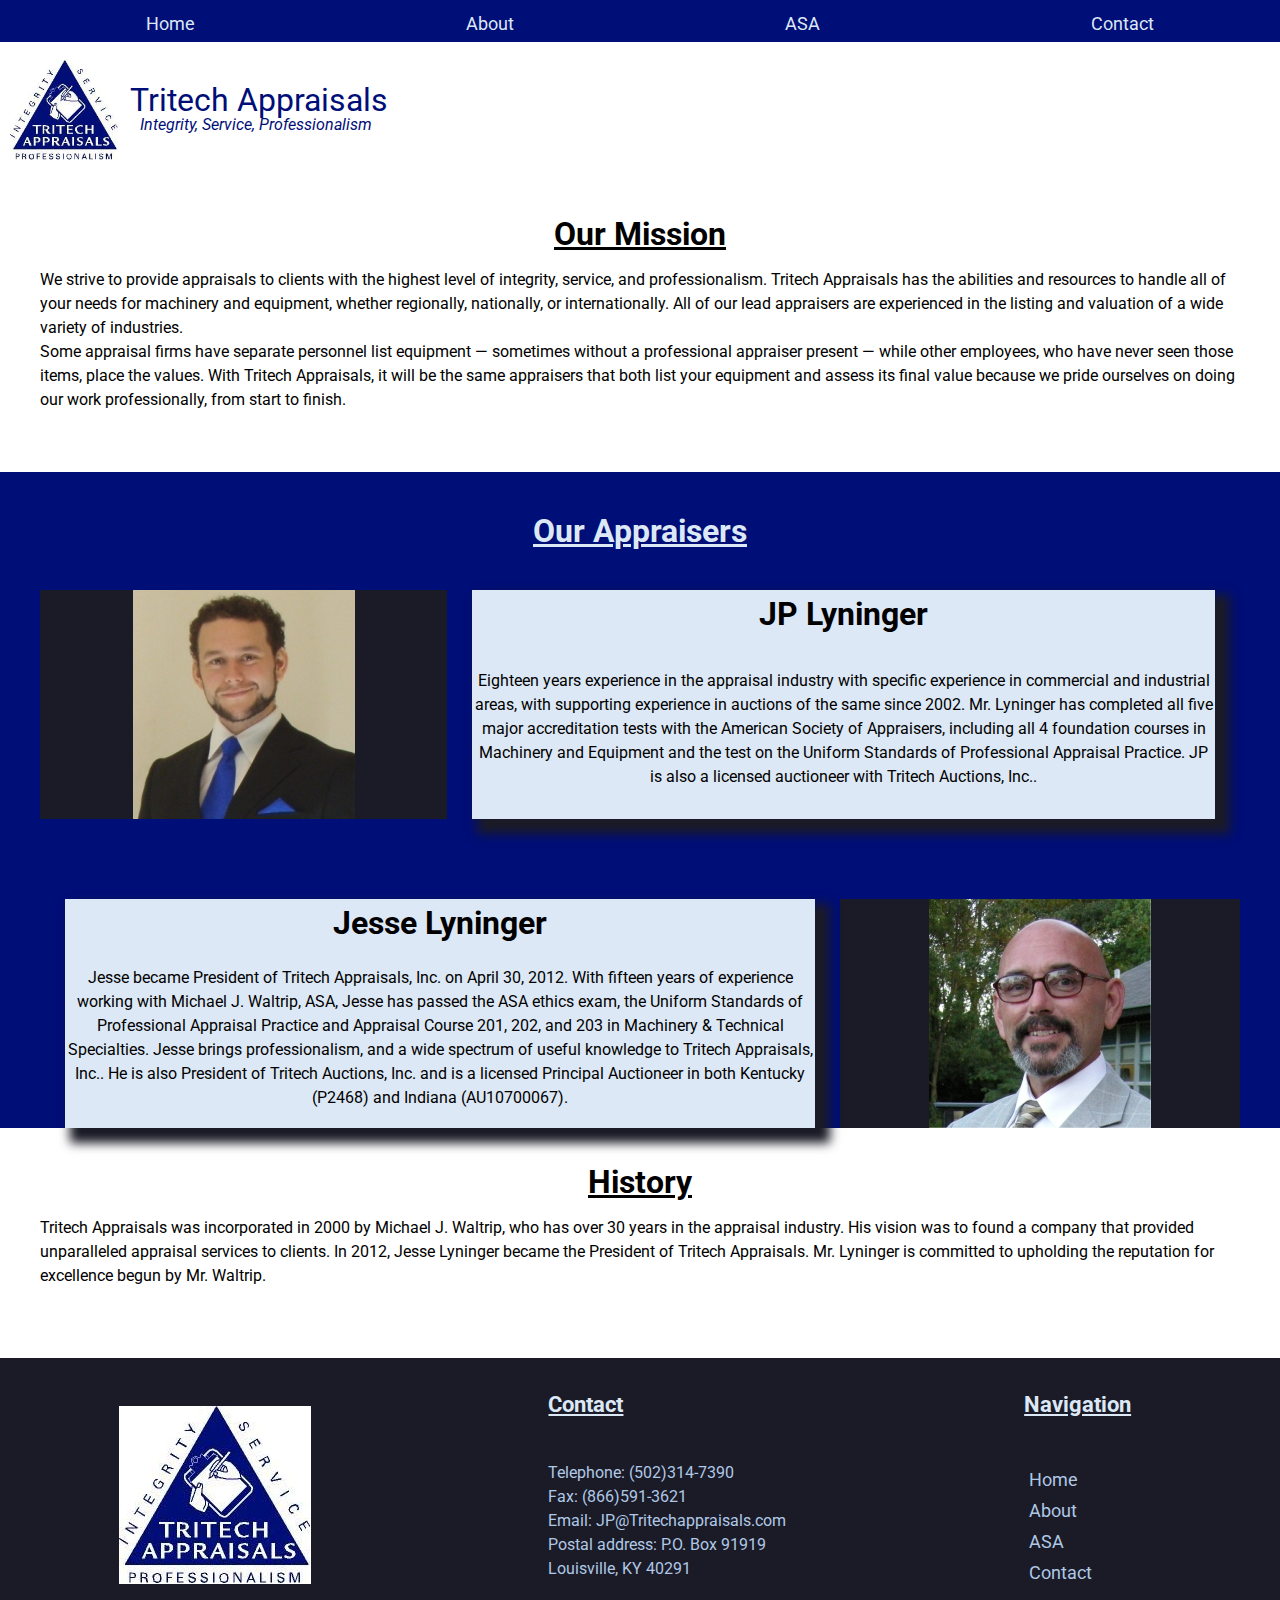
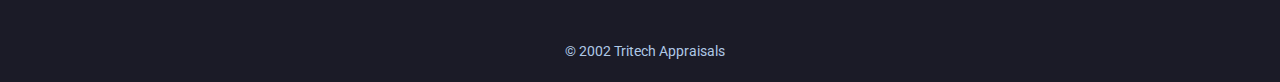
==== commit 74318ea4: "formatted and added error handling" ====
--- a/tritechWebsite/about.html
+++ b/tritechWebsite/about.html
@@ -1,14 +1,3 @@
-<!--
-
-
-
-
-Company Profile
-Tritech Appraisals was incorporated in 2000 by Michael J. Waltrip who has over 30 years in the appraisal industry. His vision was to found a company that provided unparalleled appraisal services to clients. In 2012, Jesse Lyninger became the President of Tritech Appraisals. Mr. Lyninger is committed to upholding the reputation for excellence begun by Mr. Waltrip.
-
-Tritech Appraisals has the abilities and resources to handle all of your needs for machinery and equipment, whether regionally, nationally, or internationally. All of our lead appraisers are experienced in the listing and valuation of a wide variety of industries. These appraisers will be the same who both list your equipment and assess its final value. Some appraisal firms have separate personnel list equipment—sometimes without a professional appraiser present—while other employees, who have never seen those items, places the values. We pride ourselves on doing our work professionally, from start to finish.
-
--->
 <!DOCTYPE html>
 <html lang="en">
 <head>
@@ -21,174 +10,138 @@
     <link rel="preconnect" href="https://fonts.gstatic.com" crossorigin>
     <link href="https://fonts.googleapis.com/css2?family=Josefin+Sans&family=Open+Sans&display=swap" rel="stylesheet">
     <link rel="stylesheet" href="styles.css">
-    
     <title>Tritech Appraisals About</title>
 </head>
 <body>
     <div id="page-container">
         <div id ="content-wrap">
-        <header>
-
-            <div id="menu" class="dropdown">
-                <div class="dropbtn"> 
-                <div></div>
+            <header>
+                <div id="menu" class="dropdown">
+                    <div class="dropbtn"> 
                     <div></div>
-                    <div></div>
+                        <div></div>
+                        <div></div>
+                    </div>
+                    <nav>
+                        <ul id="links" class="header-nav">
+                            <li><a href="index.html">Home</a></li>
+                            <li><a href="about.html">About</a></li>
+                            <li><a href="asa.html">ASA</a></li>
+                            <li><a href="contact.html">Contact</a></li>
+                        </ul>
+                    </nav>
                 </div>
-            
-                <nav>
-                    <ul  id="links" class="header-nav">
-                        <li><a href="index.html">Home</a></li>
-                        <li><a href="about.html">About</a></li>
-                        <li><a href="asa.html">ASA</a></li>
-                        <li><a href="contact.html">Contact</a></li>
-                    </ul>
-                </nav>
-
-            </div>
-
-            <div class="header-banner">
-                <h1>Tritech Appraisals</h1>
-                <h2>Integrity, Service, Professionalism</h2>
-            </div>
-
-        </header>
-
-        <main>
-            <div class="banner">
-
-                <img src="Tritech Appraisals Logo.jpg" alt="Tritech Appraisals logo">
-                <h1>Tritech Appraisals</h1>
-                <h2>Integrity, Service, Professionalism</h2>
-
-            </div>
-
-            <div class="missionwrap">
-                <div class="mission">
-                    <h3>Our Mission</h3>
-                    <p>We strive to provide appraisals to clients with the highest level 
+                <div class="header-banner">
+                    <h1>Tritech Appraisals</h1>
+                    <h2>Integrity, Service, Professionalism</h2>
+                </div>
+            </header>
+            <main>
+                <div class="banner">
+                    <img src="Tritech Appraisals Logo.jpg" alt="Tritech Appraisals logo">
+                    <h1>Tritech Appraisals</h1>
+                    <h2>Integrity, Service, Professionalism</h2>
+                </div>
+                <div class="missionwrap">
+                    <div class="mission">
+                        <h3>Our Mission</h3>
+                        <p>We strive to provide appraisals to clients with the highest level 
                         of integrity, service, and professionalism. Tritech Appraisals 
                         has the abilities and resources to handle all 
                         of your needs for machinery and equipment, whether regionally, 
                         nationally, or internationally. All of our lead appraisers are 
                         experienced in the listing and valuation of a wide variety of 
                         industries.</p>
-                        <br>
-                        <p>   Some appraisal firms have 
-                        separate personnel list equipment — sometimes without a professional 
-                        appraiser present — while other employees, who have never seen 
-                        those items, place the values.  
-                        With Tritech Appraisals, it will be the same appraisers that both list your 
+                        <p>Some appraisal firms have separate personnel list equipment — sometimes 
+                        without a professional appraiser present — while other employees, 
+                        who have never seen those items, place the values. With Tritech 
+                        Appraisals, it will be the same appraisers that both list your 
                         equipment and assess its final value because we pride ourselves on 
-                        doing our work professionally, from start to finish.  </p>
+                        doing our work professionally, from start to finish.</p>
+                    </div>
+                </div>
+                <div class="appraiserswrap">
+                    <h3>Our Appraisers</h3>
+                    <div class="appraisers">
+                        <div class="jp">
+                            <div class="jp-img appraiser-img">
+                                <img src="JP.jpg" alt="A picture of J.P. Lyninger wearing a black 
+                                suit with bright blue tie and pocket handkerchief.">
+                            </div>
+                            <div class="jp-profile profile">
+                                <h4>JP Lyninger</h4>
+                                <p>Eighteen years experience in the appraisal 
+                                industry with specific experience in commercial and industrial 
+                                areas, with supporting experience in auctions of the same since 
+                                2002. Mr. Lyninger has completed all five major accreditation tests 
+                                with the American Society of Appraisers, including all 4 foundation 
+                                courses in Machinery and Equipment and the test on the Uniform Standards 
+                                of Professional Appraisal Practice. JP is also a licensed 
+                                auctioneer with Tritech Auctions, Inc..</p>
+                            </div>
+                        </div>
+                        <div class="jesse">
+                            <div class="jesseimg appraiser-img">
+                                <img src="Jesse.jpg" alt="A picture of Jesse Lyninger in a grey suit.">
+                            </div>
+                            <div class="jesse-profile profile">
+                                <h4>Jesse Lyninger</h4>
+                                <p>Jesse became President of Tritech Appraisals, Inc. on April 30, 2012. 
+                                With fifteen years of experience working with Michael J. Waltrip, ASA, 
+                                Jesse has passed the ASA ethics exam, the Uniform Standards of Professional 
+                                Appraisal Practice and Appraisal Course 201, 202, and 203 in Machinery & Technical 
+                                Specialties. Jesse brings professionalism, and a wide spectrum of useful 
+                                knowledge to Tritech Appraisals, Inc.. He is also President of Tritech Auctions, 
+                                Inc. and is a licensed Principal Auctioneer in both Kentucky (P2468) and Indiana 
+                                (AU10700067).</p>
+                            </div>
+                        </div>
+                    </div>
+                </div>
+                <div class="historywrap">
+                    <div class="history">
+                        <h3>History</h3>
+                        <p>Tritech Appraisals was incorporated in 2000 by Michael J. Waltrip, who has over 30 
+                        years in the appraisal industry. His vision was to found a company that provided 
+                        unparalleled appraisal services to clients. In 2012, Jesse Lyninger became the President 
+                        of Tritech Appraisals. Mr. Lyninger is committed to upholding the reputation for excellence 
+                        begun by Mr. Waltrip.</p>
+                    </div>
+                </div>
+            </main>
+        </div>
+        <footer>        
+            <div class="footer-wrapper">
+                <div class="footer-img">
+                    <img src="Tritech Appraisals Logo.jpg" alt="Tritech Appraisals logo">
+                </div>
+                <div class="contact">
+                    <h5>Contact</h5>
+                    <address>
+                            Telephone: <a href="tel:+15023147390">(502)314-7390</a><br>
+                            Fax: <a href="tel:+18665913621">(866)591-3621</a><br>
+                            Email: <a href="mailto:JP@Tritechappraisals.com">JP@Tritechappraisals.com</a><br>
+                            Postal address: P.O. Box 91919<br>
+                            Louisville, KY 40291
+                    </address>
+                </div>
+                <div class="footer-nav">
+                    <h5>Navigation</h5>
+                    <nav>
+                        <ul>
+                            <li><a href="index.html">Home</a></li>
+                            <li><a href="about.html">About</a></li>
+                            <li><a href="asa.html">ASA</a></li>
+                            <li><a href="contact.html">Contact</a></li>
+                        </ul>
+                    </nav>
                 </div>
             </div>
-            <div class="appraiserswrap">
-                <h3>Our Appraisers</h3>
-                <div class="appraisers">
-
-                    <div class="jp">
-
-                    <div class="jp-img appraiser-img">
-                        <img src="JP.jpg" alt="A picture of J.P. Lyninger wearing a black suit with bright 
-                            blue tie and pocket handkerchief.">
-                    </div>
-                
-                    <div class="jp-profile profile">
-                    
-                        
-
-                        <h4>JP Lyninger</h4>
-
-                        <p>Mr. Lyninger earned his Bachelor of Arts from the University of Louisville (2008) 
-                            and as a Candidate Member of the American Society of Appraisers has completed 
-                            all five of the major accreditation tests with the American Society of 
-                            Appraisers, including the four foundation courses in Machinery and Equipment 
-                            and the test on the Uniform Standards of Professional Appraisal Practice. JP 
-                            is also a licensed auctioneer with Tritech Auctions, Inc..
-                        </p>
-                    </div>
-
-                    </div>
-
-                    <div class="jesse">
-                        <div class="jesseimg appraiser-img">
-                        <img src="Jesse.jpg" alt="A picture of Jesse Lyninger in a grey suit.">
-                        </div>
-                        <div class="jesse-profile profile">
-                        <h4>Jesse Lyninger</h4>
-                        <p>Mr. Lyninger became President of Tritech Appraisals, Inc. on April 30, 2012. 
-                            With eight years of experience working with Michael J. Waltrip, ASA, 
-                            Jesse has passed the ASA ethics exam, the Uniform Standards of Professional 
-                            Appraisal Practice and Appraisal Course 201, 202, and 203 in Machinery & Technical 
-                            Specialties. Mr. Lyninger brings professionalism, and a wide spectrum of useful 
-                            knowledge to Tritech Appraisals, Inc. <br>
-                            He is also President of Tritech Auctions, Inc. 
-                            and is a licensed Principal Auctioneer in both Kentucky (P2468) and Indiana 
-                            (AU10700067).</p>
-                        </div>
-                        </div>
-                </div>
+            <div class="copyright">
+                <p>&copy; 2002 Tritech Appraisals</p>
             </div>
-
-            <div class="historywrap">
-                <div class="history">
-                    <h3>History</h3>
-                    <p>Tritech Appraisals was incorporated in 2000 by Michael J. Waltrip, 
-                        who has over 30 years in the appraisal industry. His vision was 
-                        to found a company that provided unparalleled appraisal services 
-                        to clients. In 2012, Jesse Lyninger became the President of 
-                        Tritech Appraisals. Mr. Lyninger is committed to upholding the 
-                        reputation for excellence begun by Mr. Waltrip.
-                        </p>
-                </div>
-            </div>
-
-        </main>
-
-        </div>
-
-    <footer>        
-        
-        <div class="footer-wrapper">
-            <div class="footer-img">
-                <img src="Tritech Appraisals Logo.jpg" alt="Tritech Appraisals logo">
-            </div>
-            <div class="contact">
-                <h5>Contact</h5>
-                
-                <address>
-                        Telephone: <a href="tel:+15023147390">(502)314-7390</a><br>
-                        Fax: <a href="tel:+18665913621">(866)591-3621</a><br>
-                        Email: <a href="mailto:JP@Tritechappraisals.com">JP@Tritechappraisals.com</a><br>
-                        Postal address: P.O. Box 91919 <br>
-                        Louisville, KY 40291
-                </address>
-            </div>
-
-            <div class="footer-nav">
-                
-                <h5>Navigation</h5>
-                <nav>
-                    <ul>
-                        <li><a href="/">Home</a></li>
-                        <li><a href="about.html">About</a></li>
-                        <li><a href="asa.html">ASA</a></li>
-                        <li><a href="contact.html">Contact</a></li>
-        
-                    </ul>
-                </nav>
-            </div>
-        </div>
-
-        <div class="copyright">
-            <p>&copy; 2002 Tritech Appraisals</p>
-        </div>
-
-    </footer>
-
+        </footer>
     </div>
-
+    <script src="index.js" type="module"></script>
 </body>
-<script src="index.js" type="module"></script>
 </html>
--- a/tritechWebsite/styles.css
+++ b/tritechWebsite/styles.css
@@ -104,6 +104,7 @@
 
 #content-wrap {
     padding-bottom: 25px;  
+    
 }
 
 footer {
@@ -183,8 +184,7 @@
     font-family: 'Josefin Sans', sans-serif;
     font-family: 'Roboto', sans-serif;
     margin: auto;
-   /* background-image: url(banner\ background.jpg);
-    background-size: cover;*/
+   /* */
 }
 
 .banner h1, .banner h2 {
@@ -212,6 +212,8 @@
     text-align: center;
     color: #000e77;
     text-decoration: underline;
+    text-shadow: #1b1b27 1px 1px;
+
 }
 
 
@@ -235,30 +237,47 @@
 }
 
 .service-box {
+    display: flex;
+    flex-direction: column;
     background-color: #ebe7e7;
-    text-align: center;
+    box-shadow: 10px 10px 10px 5px #1b1b27;
     padding: 20px;
-    margin: 20px;
+    margin: 50px 30px;
     border-radius: .5em;
+    align-items: center;
+}
+
+.service-box li{
+    list-style: disc;
+
+}
+
+.bold {
+    font-weight: bold;
 }
 
 .service-box h2 {
     font-style: normal;
     font-weight: bold;
     font-size: 20px;
+    margin-bottom: 40px;
 }
 
 .service-box p{
     margin-bottom: 40px;
+    font-size: 18px;
 }
 
 .service-box a {
         background-color: #000e77;
         color: white;
-        font-size: 1em;
         border-radius: .5em;
         padding: 10px;
       }
+
+#asa-list ul {
+    list-style: circle;
+}
 
 
 .jesseimg, .jp-img {
@@ -407,23 +426,6 @@
 #msg_error {
     text-align: right;
     margin-right: 2em;
-}
-
-legend {
-    text-decoration: underline;
-}
-#prefer {
-    margin: 1em 0 1em 2em;
-    width: 100%;
-    text-align: center;
-}
-
-legend {
-    text-align: left;
-}
-
-input[type="radio"] {
-    width: 20px;
 }
 
 .modal {
@@ -452,12 +454,16 @@
     overflow: auto; 
   }
 
-  .modal-content p {
-    text-wrap: wrap;
-  }
+  #failed p {
+margin: 20px 0;
+  }
+
+  pre {
+    white-space: pre-wrap;
+}
   
   /* The Close Button */
-  .close {
+  .close, .close2 {
     color: rgb(221, 232, 246);
     float: right;
     font-size: 28px;
@@ -465,7 +471,9 @@
   }
   
   .close:hover,
-  .close:focus {
+  .close:focus,
+  .close2:hover,
+  .close2:focus {
     color: #000;
     text-decoration: none;
     cursor: pointer;
@@ -511,10 +519,7 @@
     padding: 30px 30px 0px 0px;
 }
 
-.footer-wrapper img {
-    display:block;
-    max-width: 100%;
-}
+
 
 .footer-img {
     display: flex;
@@ -556,14 +561,32 @@
     padding: 0px;
 }
 
+.service-box {
+    margin: 50px;
+}
+
 .missionwrap, .serviceswrap {
     margin: 0px 0 40px 0;
 }
 
+.mission, .service-box, .history {
+    max-width: 1200px;
+}
+
+.missionwrap, .historywrap {
+    display: flex;
+    justify-content: center;
+}
+
+.serviceswrap, .appraiserswrap {
+    display: flex;
+    flex-direction: column;
+    align-items: center;
+}
+
 .appraiserswrap {
     padding-top: 25px;
 }
-
 
 
 .jp, .jesse {
@@ -626,6 +649,13 @@
 
 }
 
+@media only screen and (min-width: 650px) {
+    .footer-wrapper img {
+        display:block;
+        max-width: 100%;
+    }
+}
+
 @media only screen and (min-height: 730px)  {
     .modal {
         padding-top: 100px;
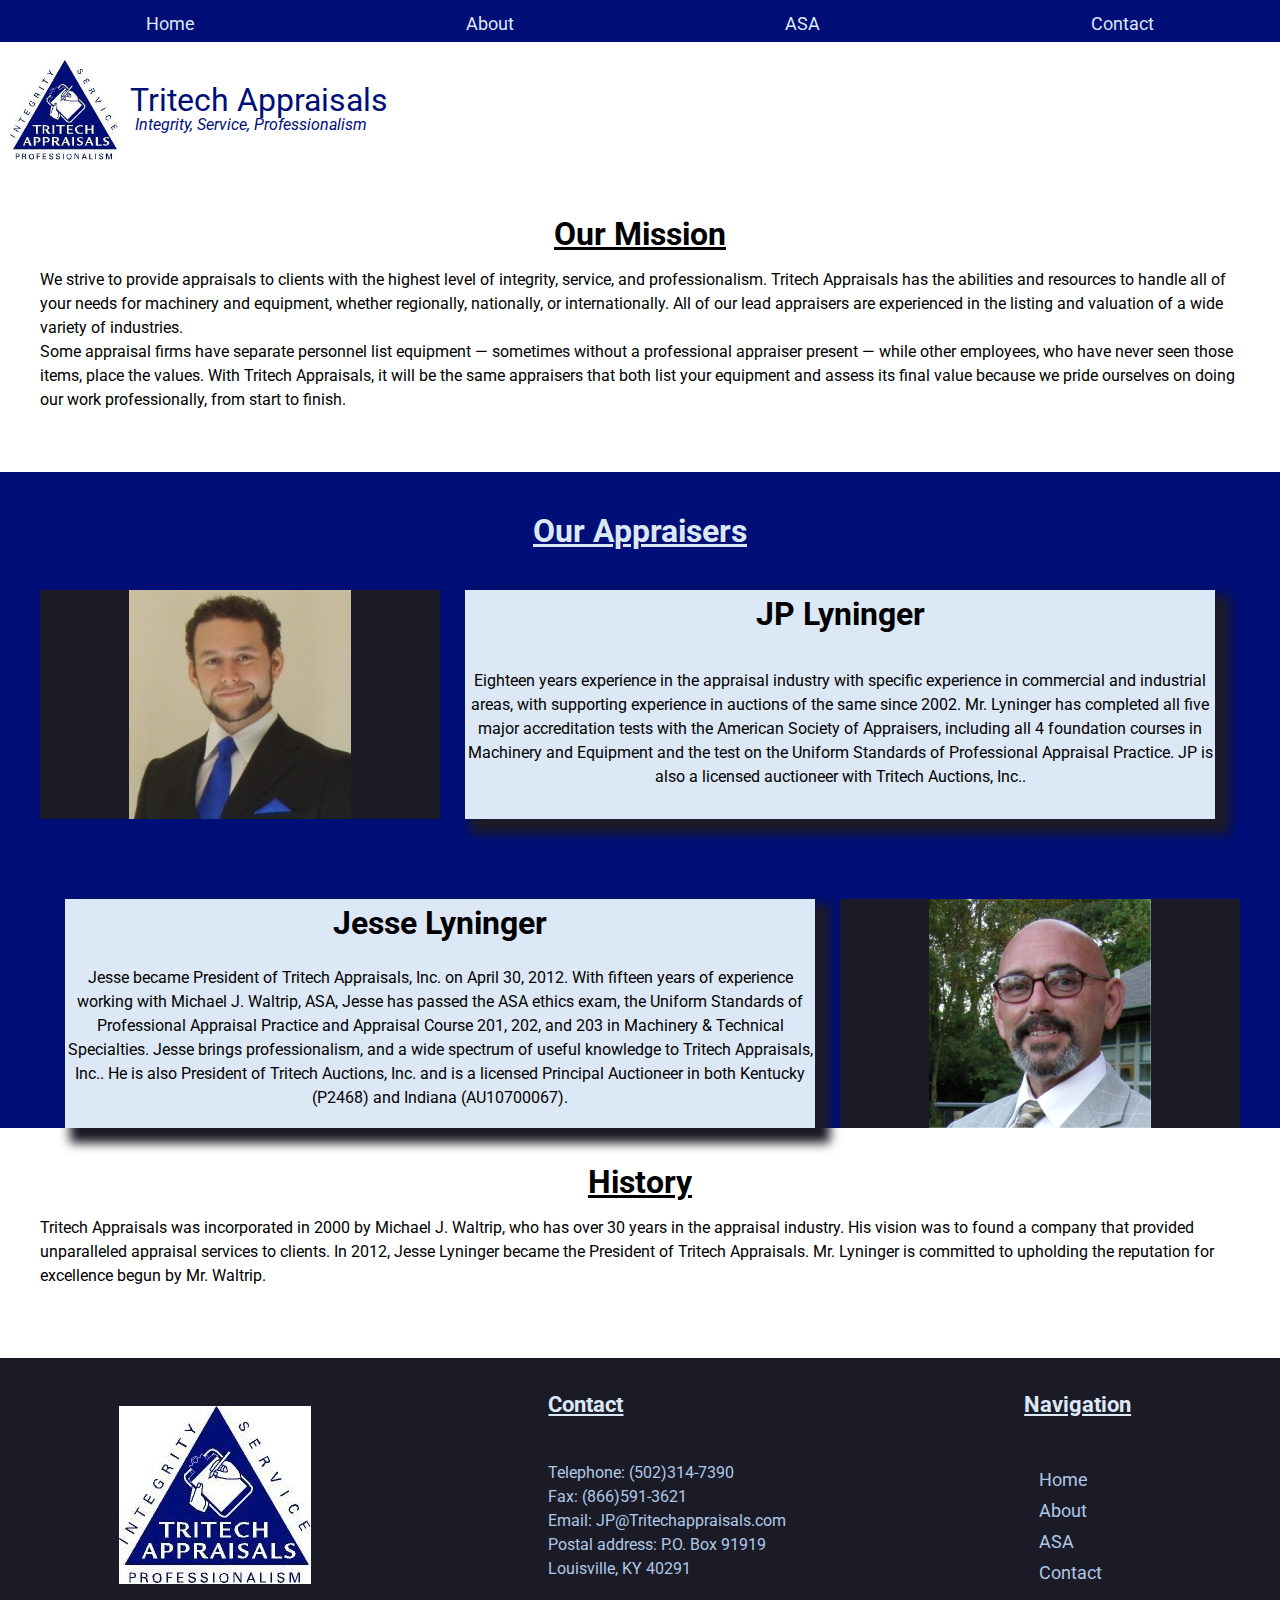
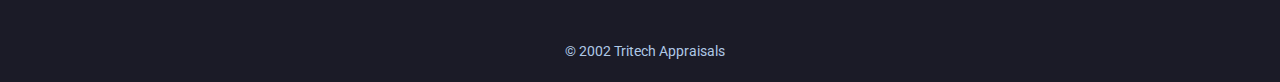
==== commit 193ef5e1: "improve markup and css" ====
--- a/tritechWebsite/about.html
+++ b/tritechWebsite/about.html
@@ -6,71 +6,67 @@
     <link rel="preconnect" href="https://fonts.googleapis.com">
     <link rel="preconnect" href="https://fonts.gstatic.com" crossorigin>
     <link href="https://fonts.googleapis.com/css2?family=Roboto&display=swap" rel="stylesheet">
-    <link rel="preconnect" href="https://fonts.googleapis.com">
-    <link rel="preconnect" href="https://fonts.gstatic.com" crossorigin>
-    <link href="https://fonts.googleapis.com/css2?family=Josefin+Sans&family=Open+Sans&display=swap" rel="stylesheet">
     <link rel="stylesheet" href="styles.css">
     <title>Tritech Appraisals About</title>
 </head>
 <body>
     <div id="page-container">
-        <div id ="content-wrap">
-            <header>
-                <div id="menu" class="dropdown">
-                    <div class="dropbtn"> 
-                    <div></div>
-                        <div></div>
-                        <div></div>
-                    </div>
-                    <nav>
-                        <ul id="links" class="header-nav">
-                            <li><a href="index.html">Home</a></li>
-                            <li><a href="about.html">About</a></li>
-                            <li><a href="asa.html">ASA</a></li>
-                            <li><a href="contact.html">Contact</a></li>
-                        </ul>
-                    </nav>
-                </div>
-                <div class="header-banner">
-                    <h1>Tritech Appraisals</h1>
-                    <h2>Integrity, Service, Professionalism</h2>
-                </div>
-            </header>
-            <main>
-                <div class="banner">
-                    <img src="Tritech Appraisals Logo.jpg" alt="Tritech Appraisals logo">
-                    <h1>Tritech Appraisals</h1>
-                    <h2>Integrity, Service, Professionalism</h2>
-                </div>
-                <div class="missionwrap">
-                    <div class="mission">
-                        <h3>Our Mission</h3>
-                        <p>We strive to provide appraisals to clients with the highest level 
+        <header>
+            <div id="menu" class="header-dropdown">
+                <div></div>
+                <div></div>
+                <div></div>
+            </div>    
+            <nav>
+                <ul  id="links" class="header-nav">
+                    <li class="header-li"><a href="index.html">Home</a></li>
+                    <li class="header-li"><a href="about.html">About</a></li>
+                    <li class="header-li"><a href="asa.html">ASA</a></li>
+                    <li class="header-li"><a href="contact.html">Contact</a></li>
+                </ul>
+            </nav>
+            <div class="header-banner">
+                <span id="header-title">Tritech Appraisals</span>
+                <span id="header-tagline">Integrity, Service, Professionalism</span>
+            </div>
+        </header>
+        <aside>
+            <div class="aside">
+                <img src="Tritech Appraisals Logo.jpg" alt="Tritech Appraisals logo">
+                <span id="aside-title">Tritech Appraisals</span>
+                <span id="aside-tagline">Integrity, Service, Professionalism</span>
+            </div>
+        </aside>
+        <main>
+            <div class="missionwrap">
+                <div class="mission">
+                    <h1>Our Mission</h1>
+                    <p>We strive to provide appraisals to clients with the highest level 
                         of integrity, service, and professionalism. Tritech Appraisals 
                         has the abilities and resources to handle all 
                         of your needs for machinery and equipment, whether regionally, 
                         nationally, or internationally. All of our lead appraisers are 
                         experienced in the listing and valuation of a wide variety of 
                         industries.</p>
-                        <p>Some appraisal firms have separate personnel list equipment — sometimes 
+                    <p>Some appraisal firms have separate personnel list equipment — sometimes 
                         without a professional appraiser present — while other employees, 
                         who have never seen those items, place the values. With Tritech 
                         Appraisals, it will be the same appraisers that both list your 
                         equipment and assess its final value because we pride ourselves on 
                         doing our work professionally, from start to finish.</p>
-                    </div>
                 </div>
-                <div class="appraiserswrap">
-                    <h3>Our Appraisers</h3>
-                    <div class="appraisers">
-                        <div class="jp">
-                            <div class="jp-img appraiser-img">
-                                <img src="JP.jpg" alt="A picture of J.P. Lyninger wearing a black 
-                                suit with bright blue tie and pocket handkerchief.">
-                            </div>
-                            <div class="jp-profile profile">
-                                <h4>JP Lyninger</h4>
-                                <p>Eighteen years experience in the appraisal 
+            </div>
+            <div class="appraiserswrap">
+                <h2>Our Appraisers</h2>
+                <div class="appraisers">
+                    <div class="jp">
+                        <div class="jp-img appraiser-img">
+                            <img src="JP.jpg" alt="A picture of J.P. Lyninger wearing a black 
+                            suit with bright blue tie and pocket handkerchief.">
+                        </div>
+                        <div class="jp-profile profile">
+                            <h3>JP Lyninger</h3>
+                            <p>Eighteen years experience in the appraisal 
                                 industry with specific experience in commercial and industrial 
                                 areas, with supporting experience in auctions of the same since 
                                 2002. Mr. Lyninger has completed all five major accreditation tests 
@@ -78,15 +74,15 @@
                                 courses in Machinery and Equipment and the test on the Uniform Standards 
                                 of Professional Appraisal Practice. JP is also a licensed 
                                 auctioneer with Tritech Auctions, Inc..</p>
-                            </div>
                         </div>
-                        <div class="jesse">
-                            <div class="jesseimg appraiser-img">
-                                <img src="Jesse.jpg" alt="A picture of Jesse Lyninger in a grey suit.">
-                            </div>
-                            <div class="jesse-profile profile">
-                                <h4>Jesse Lyninger</h4>
-                                <p>Jesse became President of Tritech Appraisals, Inc. on April 30, 2012. 
+                    </div>
+                    <div class="jesse">
+                        <div class="jesseimg appraiser-img">
+                            <img src="Jesse.jpg" alt="A picture of Jesse Lyninger in a grey suit.">
+                        </div>
+                        <div class="jesse-profile profile">
+                            <h3>Jesse Lyninger</h3>
+                            <p>Jesse became President of Tritech Appraisals, Inc. on April 30, 2012. 
                                 With fifteen years of experience working with Michael J. Waltrip, ASA, 
                                 Jesse has passed the ASA ethics exam, the Uniform Standards of Professional 
                                 Appraisal Practice and Appraisal Course 201, 202, and 203 in Machinery & Technical 
@@ -94,45 +90,44 @@
                                 knowledge to Tritech Appraisals, Inc.. He is also President of Tritech Auctions, 
                                 Inc. and is a licensed Principal Auctioneer in both Kentucky (P2468) and Indiana 
                                 (AU10700067).</p>
-                            </div>
                         </div>
                     </div>
                 </div>
-                <div class="historywrap">
-                    <div class="history">
-                        <h3>History</h3>
-                        <p>Tritech Appraisals was incorporated in 2000 by Michael J. Waltrip, who has over 30 
+            </div>
+            <div class="historywrap">
+                <div class="history">
+                    <h2>History</h2>
+                    <p>Tritech Appraisals was incorporated in 2000 by Michael J. Waltrip, who has over 30 
                         years in the appraisal industry. His vision was to found a company that provided 
                         unparalleled appraisal services to clients. In 2012, Jesse Lyninger became the President 
                         of Tritech Appraisals. Mr. Lyninger is committed to upholding the reputation for excellence 
                         begun by Mr. Waltrip.</p>
-                    </div>
                 </div>
-            </main>
-        </div>
+            </div>
+        </main>
         <footer>        
-            <div class="footer-wrapper">
+            <div class="footer-content">
                 <div class="footer-img">
                     <img src="Tritech Appraisals Logo.jpg" alt="Tritech Appraisals logo">
                 </div>
                 <div class="contact">
-                    <h5>Contact</h5>
+                    <span class="footer-heading">Contact</span>
                     <address>
-                            Telephone: <a href="tel:+15023147390">(502)314-7390</a><br>
-                            Fax: <a href="tel:+18665913621">(866)591-3621</a><br>
-                            Email: <a href="mailto:JP@Tritechappraisals.com">JP@Tritechappraisals.com</a><br>
-                            Postal address: P.O. Box 91919<br>
-                            Louisville, KY 40291
+                        Telephone: <a href="tel:+15023147390">(502)314-7390</a><br>
+                        Fax: <a href="tel:+18665913621">(866)591-3621</a><br>
+                        Email: <a href="mailto:JP@Tritechappraisals.com">JP@Tritechappraisals.com</a><br>
+                        Postal address: P.O. Box 91919<br>
+                        Louisville, KY 40291
                     </address>
                 </div>
                 <div class="footer-nav">
-                    <h5>Navigation</h5>
+                    <span class="footer-heading">Navigation</span>
                     <nav>
                         <ul>
-                            <li><a href="index.html">Home</a></li>
-                            <li><a href="about.html">About</a></li>
-                            <li><a href="asa.html">ASA</a></li>
-                            <li><a href="contact.html">Contact</a></li>
+                            <li class="footer-li"><a href="index.html">Home</a></li>
+                            <li class="footer-li"><a href="about.html">About</a></li>
+                            <li class="footer-li"><a href="asa.html">ASA</a></li>
+                            <li class="footer-li"><a href="contact.html">Contact</a></li>
                         </ul>
                     </nav>
                 </div>
--- a/tritechWebsite/styles.css
+++ b/tritechWebsite/styles.css
@@ -11,316 +11,315 @@
 figure, figcaption, footer, header, hgroup, 
 menu, nav, output, ruby, section, summary,
 time, mark, audio, video {
-    margin: 0;
-    padding: 0;
-    border: 0;
-    font-size: 100%;
-    font: inherit;
-    vertical-align: baseline;
-    font-family: 'Roboto', sans-serif;
-    line-height: 1.5;
-}
-
-
-/* HEADER & FOOTER */
-
-li {
-    list-style: none;
-    margin: 0 5px;
-    font-size: 18px;
+  margin: 0;
+  padding: 0;
+  border: 0;
+  font-size: 100%;
+  font: inherit;
+  vertical-align: baseline;
+  font-family: "Roboto", sans-serif;
+  line-height: 1.5;
+}
+
+.header-li,
+.footer-li {
+  list-style: none;
+  font-size: 18px;
+}
+
+.header-li {
+  margin: 20px 10px;
+}
+
+.footer-li {
+  margin: 0 15px;
 }
 
 nav a {
-    color: rgb(221, 232, 246);
-    text-decoration: none;
+  color: rgb(221, 232, 246);
+  text-decoration: none;
 }
 
 header {
-    display: flex;
-    position: fixed;
-    top: 0;
-    left: 0;
-    width: 100vw;
-    background-color: #000e77;
-    padding: 5px 10px;
-    font-size: .9rem;
-    align-items: center;
-}
-
-.dropbtn {
-    width: fit-content;
-}
-
-.dropbtn div {
-    width: 35px;
-    height: 5px;
-    background-color: rgb(221, 232, 246);
-    margin: 6px 0;
-}
-
-.dropdown {
-    position: relative;
-    left: 0;
+  display: flex;
+  position: fixed;
+  top: 0;
+  left: 0;
+  width: 100vw;
+  background-color: #000e77;
+  padding: 5px 10px;
+  font-size: 0.9rem;
+  align-items: center;
+}
+
+.header-dropdown div {
+  width: 35px;
+  height: 5px;
+  background-color: rgb(221, 232, 246);
+  margin: 6px 0;
+}
+
+.header-dropdown {
+  position: relative;
+  left: 0;
 }
 
 .header-nav {
-    display: none;
-    position: absolute;
-    overflow: auto;
-    background-color: #000e77;
-    z-index: 1;
+  display: none;
+  position: absolute;
+  background-color: #000e77;
+  z-index: 1;
+  border: 2px solid rgb(221, 232, 246);
+  border-radius: 0 10px 10px 10px;
+  box-shadow: 10px 10px 10px 5px #1b1b27;
 }
 
 .header-display {
-    display: block;
-}
-
-header li {
-    margin: 20px 10px;
-}
-
-
+  display: block;
+}
 
 .header-banner {
-    display: flex;
-    flex-direction: column;
-    align-items: end;
-    color: rgb(221, 232, 246);
-    width: 85vw;
-    text-align: right;
-}
-
-.header-banner h1 {
-    font-size: 22px;
-    font-weight: bold;
+  display: flex;
+  flex-direction: column;
+  align-items: end;
+  color: rgb(221, 232, 246);
+  width: 85vw;
+}
+
+#header-title {
+  font-size: 1.4rem;
+  font-weight: bold;
+}
+
+#header-tagline,
+#aside-tagline {
+  font-style: italic;
+  font-size: 1em;
 }
 
 #page-container {
-    display: flex;
-    min-height: 100vh;
-    flex-direction: column;
-    justify-content: space-between;
-  }
-
-#content-wrap {
-    padding-bottom: 25px;  
-    
+  display: flex;
+  min-height: 100vh;
+  flex-direction: column;
+  justify-content: space-between;
 }
 
 footer {
-    background-color: #1b1b27;
-    color: rgb(175, 200, 230);
-    padding: 15px 0 15px 0;
-    margin-top: 25px;
-    /*margin-bottom: 75px;
-    height: 250px;*/
-}
-
-.footer-wrapper img {
-    display: none;
-}
-
-h2 {
-    font-style: italic;
-    font-size: 1em;
-}
-
-h4, h5 {
-    font-size: 22px;
-    font-weight: bold;
-}
-
-h5 {
-    text-decoration: underline;
-    color: rgb(221, 232, 246);
-    padding-bottom: 20px;
+  background-color: #1b1b27;
+  color: rgb(175, 200, 230);
+  padding: 15px 0 15px 0;
+  margin-top: 50px;
+}
+
+.footer-content img {
+  display: none;
+}
+
+h3,
+.footer-heading {
+  font-size: 22px;
+  font-weight: bold;
+}
+
+.footer-heading {
+  display: block;
+  text-decoration: underline;
+  color: rgb(221, 232, 246);
+  padding-bottom: 20px;
 }
 
 .contact {
-    margin-bottom: 20px;
-    text-align: center;
-}
-
-.footer-nav h5 {
-    display: none;
-}
-
-.footer-nav a, address a {
-    color: rgb(175, 200, 230);
-    text-decoration: none;
-    word-wrap: break-word;
+  margin-bottom: 20px;
+  text-align: center;
+}
+
+.footer-nav span {
+  display: none;
+}
+
+.footer-nav a,
+address a {
+  color: rgb(175, 200, 230);
+  text-decoration: none;
+  word-wrap: break-word;
 }
 
 nav ul {
-    margin-top: 5px;
-    display: flex;
-    justify-content: space-between;
-    align-items: center;
-    flex-wrap: wrap;
-}
-
-a:hover, a:active, a:focus {
-    text-decoration: underline;
-    color: #ffffff;
-}
-
-a:active {
-    color: #00000c;
+  margin-top: 5px;
+  display: flex;
+  justify-content: space-between;
+  align-items: center;
+  flex-wrap: wrap;
+}
+
+a:hover,
+a:focus {
+  text-decoration: underline;
+  color: #ffffff;
+}
+
+a:active,
+.contact-button a:active {
+  text-decoration: underline;
+  color: #00000c;
 }
 
 .copyright {
-    text-align: center;
-    font-size: 14px;
-    padding: 5px;
-}
-
-.banner {
-    display: none;
-    height: 100px;
-    grid-template-rows: 45% 45%;
-    grid-template-columns: 120px;
-    padding: 60px 0px 20px 10px;
-    color: #000e77;
-    font-family: 'Josefin Sans', sans-serif;
-    font-family: 'Roboto', sans-serif;
-    margin: auto;
-   /* */
-}
-
-.banner h1, .banner h2 {
-    margin-top: .5em;
-    grid-column-start: 2;
-} 
-
-h1 {
-    font-size: 2rem;
-}
-
-.banner h2 {
-    grid-row-start: 2;
-    padding-left: 10px;
-}
-
-.banner > img {
-    height: 100px;
-   /* mix-blend-mode: multiply;*/
-}
-
-.serviceswrap h1 {
-    text-transform: uppercase;
-    font-weight: bold;
-    text-align: center;
-    color: #000e77;
-    text-decoration: underline;
-    text-shadow: #1b1b27 1px 1px;
-
-}
-
-
-h3 {
-    font-size: 24px;
-    font-weight: bold;
-    text-decoration: underline;
-    padding: 10px 0px;
-    text-align: center;
-}
-
-.missionwrap, .serviceswrap, .contact-form {
-    margin: 80px 0 40px 0;
-}
-
-
-
-.missionwrap, .appraiserswrap, .historywrap {
-    padding: 20px;
-    /*width: 100vw;*/
-}
-
-.service-box {
-    display: flex;
-    flex-direction: column;
-    background-color: #ebe7e7;
-    box-shadow: 10px 10px 10px 5px #1b1b27;
-    padding: 20px;
-    margin: 50px 30px;
-    border-radius: .5em;
-    align-items: center;
-}
-
-.service-box li{
-    list-style: disc;
-
+  text-align: center;
+  font-size: 14px;
+  padding: 5px;
+}
+
+.aside {
+  display: none;
+  height: 100px;
+  grid-template-rows: 45% 45%;
+  grid-template-columns: 120px 1fr;
+  padding: 60px 0px 20px 10px;
+  color: #000e77;
+}
+
+#aside-title,
+#aside-tagline {
+  margin-top: 0.5em;
+  grid-column-start: 2;
+}
+
+#aside-title,
+h1,
+.modal-content h2 {
+  font-size: 2rem;
+}
+
+#aside-tagline {
+  grid-row-start: 2;
+  padding-left: 5px;
+}
+
+.aside > img {
+  height: 100px;
+}
+
+.content-wrap h1 {
+  text-transform: uppercase;
+  font-weight: bold;
+  text-align: center;
+  color: #000e77;
+  text-decoration: underline;
+  text-shadow: #1b1b27 1px 1px;
+}
+
+.mission h1,
+.appraiserswrap h2,
+.history h2 {
+  font-size: 24px;
+  font-weight: bold;
+  text-decoration: underline;
+  padding: 10px 0px;
+  text-align: center;
+}
+
+.missionwrap,
+.content-wrap,
+.contact-form {
+  margin: 80px 0 40px 0;
+}
+
+.missionwrap,
+.appraiserswrap,
+.historywrap {
+  padding: 20px;
+}
+
+.content-box {
+  display: flex;
+  flex-direction: column;
+  background-color: #ebe7e7;
+  box-shadow: 10px 10px 10px 5px #1b1b27;
+  padding: 20px;
+  margin: 50px 30px;
+  border-radius: 0.5em;
+  align-items: center;
+}
+
+.content-box ul {
+  margin-bottom: 30px;
+}
+
+.content-box li {
+  list-style: disc;
+  font-size: 18px;
 }
 
 .bold {
-    font-weight: bold;
-}
-
-.service-box h2 {
-    font-style: normal;
-    font-weight: bold;
-    font-size: 20px;
-    margin-bottom: 40px;
-}
-
-.service-box p{
-    margin-bottom: 40px;
-    font-size: 18px;
-}
-
-.service-box a {
-        background-color: #000e77;
-        color: white;
-        border-radius: .5em;
-        padding: 10px;
-      }
+  font-weight: bold;
+}
+
+.content-box h2 {
+  font-style: normal;
+  font-weight: bold;
+  font-size: 20px;
+  margin-bottom: 40px;
+}
+
+.content-box p {
+  margin-bottom: 40px;
+  font-size: 18px;
+}
+
+.content-box a {
+  background-color: #000e77;
+  color: white;
+  border-radius: 0.5em;
+  padding: 10px;
+}
 
 #asa-list ul {
-    list-style: circle;
-}
-
-
-.jesseimg, .jp-img {
-    background-color: #1b1b27;
-    /*padding: 15px;*/
-    display: flex;
-    width: 100%;
-    align-items: center;
-    justify-content: center;
-}
-
-.jp, .jesse {
-    max-width: 300px;
-    text-align: center;
-    margin: 40px 0;
-    box-shadow: 10px 10px 10px 5px #1b1b27;
-    padding: 20px;
-    background-color: rgb(221, 232, 246);
+  list-style: circle;
+}
+
+.jesseimg,
+.jp-img {
+  background-color: #1b1b27;
+  display: flex;
+  width: 100%;
+  align-items: center;
+  justify-content: center;
+}
+
+.jp,
+.jesse {
+  max-width: 300px;
+  text-align: center;
+  margin: 40px 0;
+  box-shadow: 10px 10px 10px 5px #1b1b27;
+  padding: 20px;
+  background-color: rgb(221, 232, 246);
 }
 
 .appraiserswrap {
-    background-color: #000e77;
-}
-
-.appraiserswrap h3 {
-    color: rgb(221, 232, 246);
+  background-color: #000e77;
+}
+
+.appraiserswrap h2 {
+  color: rgb(221, 232, 246);
 }
 
 .appraisers {
-   padding: 0 20px;
-   max-width: 1200px;
-}
-
-/*CONTACT*/
+  padding: 0 20px;
+  max-width: 1200px;
+}
 
 .contact-form h1 {
-    text-align: center;
-    text-decoration: underline;
-    color: #000e77;
-}
-
-
-button, input, select, textarea {
+  text-align: center;
+  text-decoration: underline;
+  color: #000e77;
+}
+
+button,
+input,
+select,
+textarea {
   font-family: inherit;
   font-size: 100%;
   width: 150px;
@@ -330,334 +329,335 @@
 }
 
 form {
-    margin: 0 auto;
-    width: 75vw;
-    max-width: 400px;
-    padding: 1em;
-    border: 2px solid #000e77;
-    border-radius: 1em;
-    color: #000e77;
+  margin: 0 auto;
+  width: 75vw;
+  max-width: 400px;
+  padding: 1em;
+  border: 2px solid #000e77;
+  border-radius: 1em;
+  color: #000e77;
+  text-align: center;
+}
+
+ul {
+  list-style: none;
+  padding: 0;
+  margin: 0;
+}
+
+form li + li {
+  margin-top: 1em;
+}
+
+label {
+  display: inline-block;
+  width: 75px;
+  text-align: right;
+}
+
+input,
+textarea {
+  font: 0.75em sans-serif;
+  width: 65%;
+  box-sizing: border-box;
+  border: 1px solid #000e77;
+  border-radius: 0.3em;
+  padding: 2.5px;
+}
+
+input:focus,
+input:active,
+textarea:active,
+textarea:focus {
+  border: 2px solid #000e77;
+}
+
+textarea {
+  vertical-align: top;
+  height: 5em;
+}
+
+.submit {
+  margin-top: 2em;
+}
+
+.submit button {
+  background-color: #000e77;
+  color: white;
+  font-size: 1em;
+  border-radius: 0.5em;
+  padding: 10px;
+}
+
+.submit button:hover,
+.submit button:focus {
+  color: rgb(175, 200, 230);
+}
+
+.submit button:active {
+  color: #1b1b27;
+  text-decoration: underline;
+}
+
+form p {
+  font-style: italic;
+  text-align: left;
+  padding: 2em 0 0 2em;
+}
+
+#char-count {
+  text-align: right;
+  font-size: 14px;
+  padding: 0 2.5em 0 0;
+}
+
+.err_border {
+  border: 2px solid red;
+}
+
+.error {
+  color: red;
+  font-size: 15px;
+  text-align: left;
+  padding: 0.5em 0 0 2.5em;
+}
+
+.hidden {
+  display: none;
+}
+
+#msg_error {
+  text-align: right;
+  margin-right: 2em;
+}
+
+.modal {
+  position: fixed;
+  z-index: 1;
+  padding-top: 30px;
+  left: 0;
+  top: 0;
+  width: 100%;
+  height: 100%;
+  overflow: scroll;
+  background-color: rgb(0, 0, 0);
+  background-color: rgba(0, 0, 0, 0.4);
+}
+
+.modal-content {
+  background-color: #000e77;
+  color: rgb(221, 232, 246);
+  margin: auto;
+  padding: 20px;
+  border: 1px solid #888;
+  box-shadow: 10px 10px 10px 5px #1b1b27;
+  border-radius: 1em;
+  width: 80%;
+  overflow: auto;
+}
+
+#failed p {
+  margin: 20px 0;
+}
+
+pre {
+  white-space: pre-wrap;
+}
+
+.close,
+.close2 {
+  color: rgb(221, 232, 246);
+  float: right;
+  font-size: 28px;
+  font-weight: bold;
+}
+
+.close:hover,
+.close:focus,
+.close2:hover,
+.close2:focus {
+  color: #000;
+  text-decoration: none;
+  cursor: pointer;
+}
+
+@media only screen and (min-width: 480px) {
+  .header-banner {
+    display: none;
+  }
+
+  .header-dropdown {
+    display: none;
+  }
+
+  header {
+    height: 2rem;
+    display: inline-block;
     text-align: center;
   }
-  
-  ul {
-    list-style: none;
-    padding: 0;
-    margin: 0;
-  }
-  
-  form li + li {
-    margin-top: 1em;
-  }
-  
-  label {
-    display: inline-block;
-    width: 75px;
-    text-align: right;
-  }
-  
-  input, textarea {
-    font: .75em sans-serif;
-    width: 65%;
-    box-sizing: border-box;
-    border: 1px solid #000e77;
-    border-radius: .3em;   
-    padding: 2.5px; 
-  }
-  
-  input:focus, input:active, textarea:active,
-  textarea:focus {
-    border: 2px solid #000e77   ;
-  }
-  
-  textarea {
-    vertical-align: top;
-    height: 5em;
-  }
-
-  .submit {
-    margin-top: 2em;
-  }
-
-  .submit button {
-    background-color: #000e77;
-    color: white;
-    font-size: 1em;
-    border-radius: .5em;
-    padding: 10px;
-  }
-
-  .submit button:hover, .submit button:focus {
-    color: rgb(175, 200, 230);
-}
-
-.submit button:active {
-    color: #1b1b27;
-    text-decoration: underline;
-}
-
-form p {
-    font-style: italic;
-    text-align: left;
-    padding: 2em 0 0 2em;
-}
-
-#char-count {
-    text-align: right;
-    font-size: 14px;
-    padding: 0 2.5em 0 0;
-}
-
-.err_border {
-    border: 2px solid red;
-}
-
-.error {
-    color: red;
-    font-size: 15px;
-    text-align: left;
-    padding: .5em 0 0 2.5em;
-}
-
-.hidden {
-    display: none;
-}
-
-#msg_error {
-    text-align: right;
-    margin-right: 2em;
-}
-
-.modal {
-    position: fixed; /* Stay in place */
-    z-index: 1; /* Sit on top */
-    padding-top: 30px; /* Location of the box */
-    left: 0;
-    top: 0;
-    width: 100%; /* Full width */
-    height: 100%; /* Full height */
-    overflow: scroll; /* Enable scroll if needed */
-    background-color: rgb(0,0,0); /* Fallback color */
-    background-color: rgba(0,0,0,0.4); /* Black w/ opacity */
-  }
-
-  /* Modal Content */
-.modal-content {
-    background-color: #000e77;
-    color: rgb(221, 232, 246);
-    margin: auto;
-    padding: 20px;
-    border: 1px solid #888;
-    box-shadow: 10px 10px 10px 5px #1b1b27;
-    border-radius: 1em;
-    width: 80%;
-    overflow: auto; 
-  }
-
-  #failed p {
-margin: 20px 0;
-  }
-
-  pre {
-    white-space: pre-wrap;
-}
-  
-  /* The Close Button */
-  .close, .close2 {
-    color: rgb(221, 232, 246);
-    float: right;
-    font-size: 28px;
-    font-weight: bold;
-  }
-  
-  .close:hover,
-  .close:focus,
-  .close2:hover,
-  .close2:focus {
-    color: #000;
-    text-decoration: none;
-    cursor: pointer;
-  }
-
-@media only screen and (min-width: 480px) {
-
-
-    .header-banner {
-        display: none;
-    }
-
-    .dropbtn {
-        display: none;
-    }
-
-    header {
-        height: 2rem;
-        display: inline-block;
-        text-align: center;
-    }
-
-    .header-nav {
-        display: flex;
-        position: relative;
-        text-align: center;
-        justify-content: space-around;
-    }
-
-    header li {
-        margin: 0 0px;
-    }
-    
-.footer-wrapper {
+
+  .header-nav {
+    display: flex;
+    position: relative;
+    text-align: center;
+    justify-content: space-around;
+    border: none;
+    box-shadow: none;
+  }
+
+  .header-li {
+    margin: 0 0px;
+  }
+
+  .footer-content {
     display: flex;
     padding-bottom: 20px;
-    /*width: 70vw;*/
     justify-content: space-around;
-}
-
-footer {
-    
+  }
+
+  footer {
     padding: 30px 30px 0px 0px;
-}
-
-
-
-.footer-img {
+  }
+
+  .footer-img {
     display: flex;
     align-items: center;
-}
-
-.contact {
+  }
+
+  .contact {
     text-align: left;
-}
-
-.footer-nav h5 {
+  }
+
+  .footer-heading,
+  .footer-nav span {
     display: block;
-}
-
-.footer-nav ul {
+  }
+
+  .footer-nav ul {
     display: flex;
     flex-direction: column;
     align-items: start;
     justify-content: space-between;
     height: 120px;
-}
-
-.copyright {
+  }
+
+  .copyright {
     padding: 20px 10px 20px 20px;
     background-color: #1b1b27;
     width: 100%;
-}
-
-h5 {
+  }
+
+  .footer-heading {
     padding-bottom: 40px;
-}
-
-.banner {
+  }
+
+  .aside {
     display: grid;
-}
-
-.appraisers, .mission, .history, .jp, .jesse, .appraiserswrap, .contact-form {
+  }
+
+  .appraisers,
+  .mission,
+  .history,
+  .jp,
+  .jesse,
+  .appraiserswrap,
+  .contact-form {
     margin: 0px;
     padding: 0px;
-}
-
-.service-box {
+  }
+
+  .content-box {
     margin: 50px;
-}
-
-.missionwrap, .serviceswrap {
+  }
+
+  .missionwrap,
+  .content-wrap {
     margin: 0px 0 40px 0;
-}
-
-.mission, .service-box, .history {
+  }
+
+  .mission,
+  .content-box,
+  .history {
     max-width: 1200px;
-}
-
-.missionwrap, .historywrap {
+  }
+
+  .missionwrap,
+  .historywrap {
     display: flex;
     justify-content: center;
-}
-
-.serviceswrap, .appraiserswrap {
+  }
+
+  .content-wrap,
+  .appraiserswrap {
     display: flex;
     flex-direction: column;
     align-items: center;
-}
-
-.appraiserswrap {
+  }
+
+  .appraiserswrap {
     padding-top: 25px;
-}
-
-
-.jp, .jesse {
+  }
+
+  .jp,
+  .jesse {
     max-width: 2000px;
-    /*width: 49%;*/
     background-color: rgba(0, 0, 0, 0);
     box-shadow: none;
     display: grid;
     grid-template: 45px / 1fr 1fr 1fr;
-}
-
-.jp {
+  }
+
+  .jp {
     margin: 25px 0 80px 0;
-}
-
-.jp-profile {
+  }
+
+  .jp-profile {
     grid-column: 2 / 4;
     grid-row: 1 / 3;
-    
-}
-
-.profile {
+  }
+
+  .profile {
     box-shadow: 10px 10px 10px 5px #1b1b27;
     background-color: rgb(221, 232, 246);
     margin: 0 25px;
     display: grid;
     max-width: 780px;
-}
-
-.jp-img{
+  }
+
+  .jp-img {
     display: flex;
     grid-row: 1 / 3;
     align-items: center;
-    /*margin-right: 25px;*/
     background-color: #1b1b27;
-}
-
-
-/*.jesse {
-    padding: 0 50px 0 25px;
-}*/
-
-.jesse-profile {
+  }
+
+  .jesse-profile {
     grid-column: 1 / 3;
     grid-row: 1 / 3;
-}
-
-.appraisers h4, h3 {
+  }
+
+  h3,
+  .mission h1,
+  .appraiserswrap h2,
+  .history h2 {
     font-size: 32px;
-}
-
-.jeese img, .jp-img {
-    aspect-ratio: 16 / 9;
-}
-
-.jesseimg {
-    grid-column-start: 3; 
-    grid-row: 1 / 3;  
-}
-
+  }
+
+  .jesseimg {
+    grid-column-start: 3;
+    grid-row: 1 / 3;
+  }
 }
 
 @media only screen and (min-width: 650px) {
-    .footer-wrapper img {
-        display:block;
-        max-width: 100%;
-    }
-}
-
-@media only screen and (min-height: 730px)  {
-    .modal {
-        padding-top: 100px;
-    }
-}+  .footer-content img {
+    display: block;
+    max-width: 100%;
+  }
+}
+
+@media only screen and (min-height: 730px) {
+  .modal {
+    padding-top: 100px;
+  }
+}
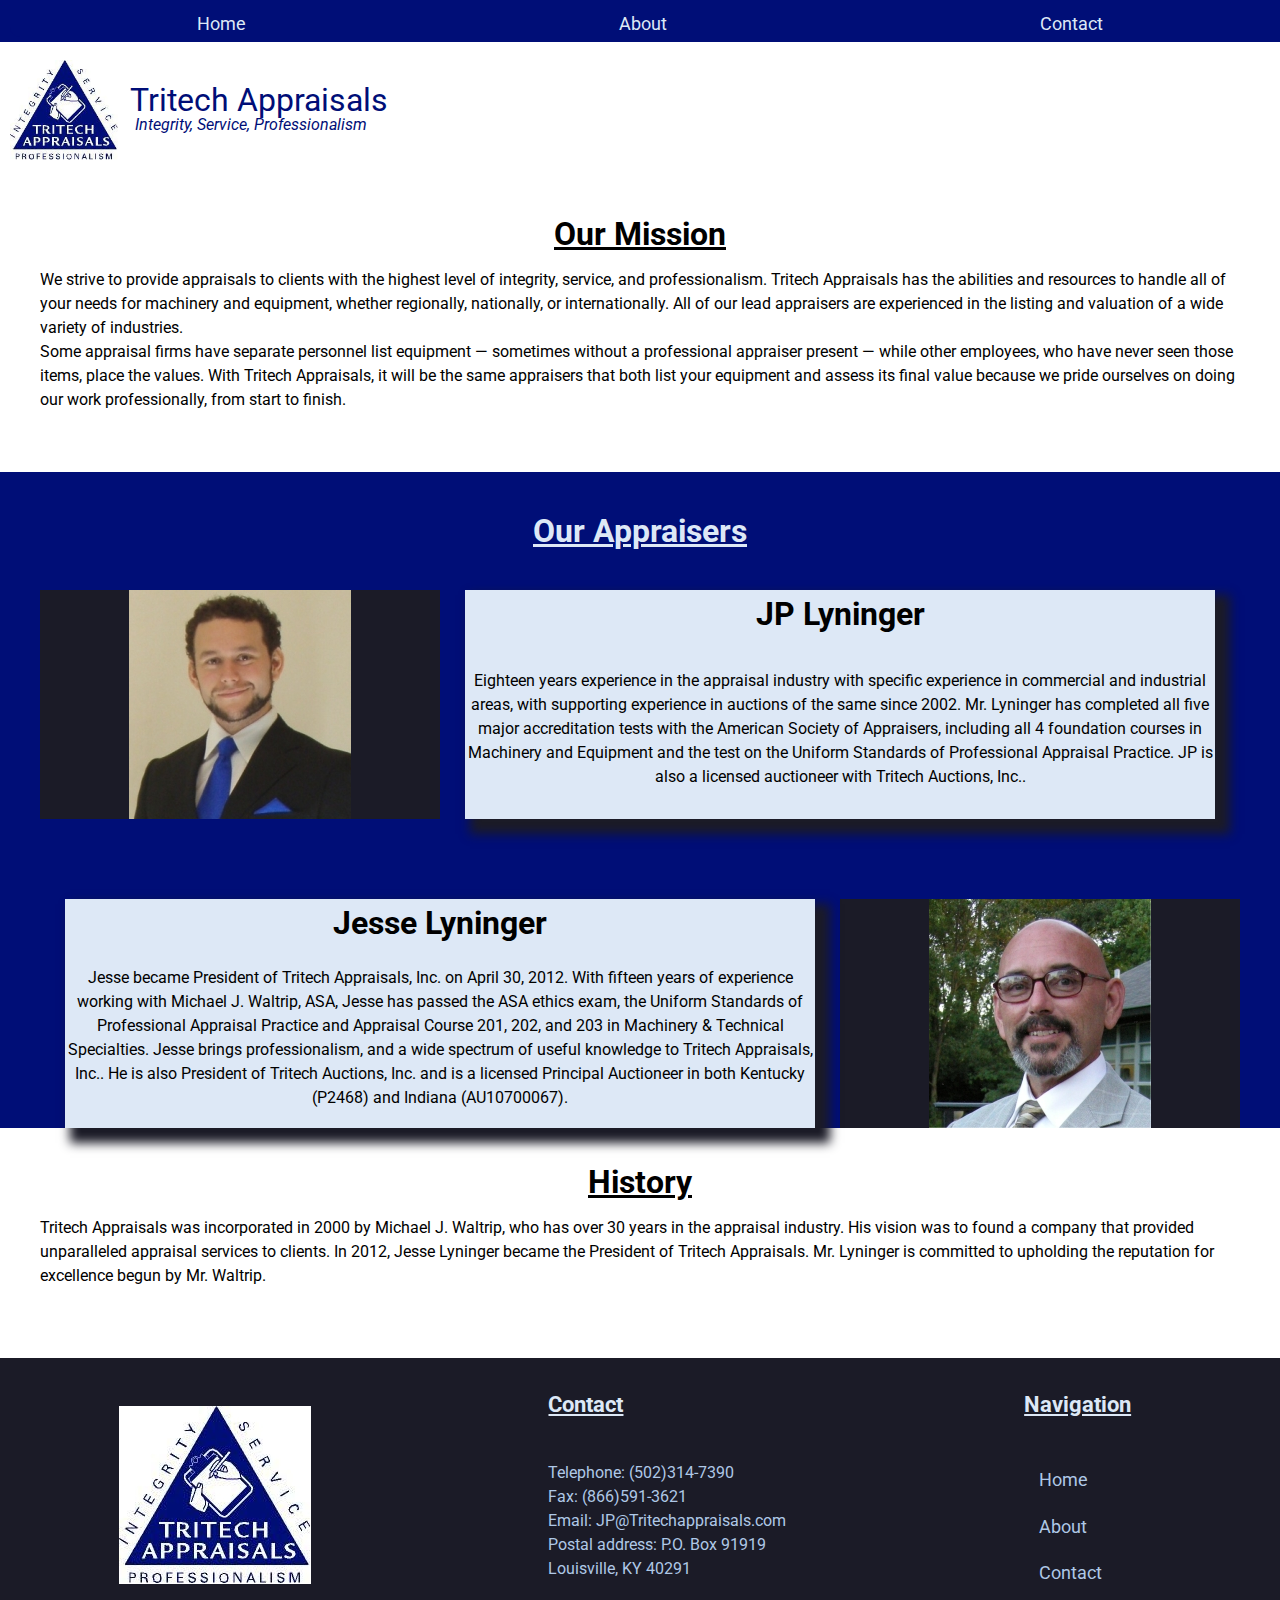
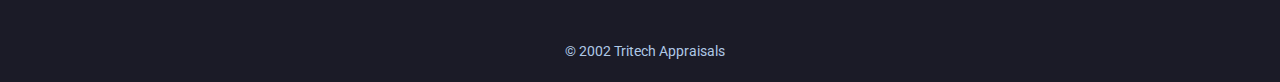
==== commit 276ca0d5: "updated deprecated event property and added window close feature for hamburger menu" ====
--- a/tritechWebsite/about.html
+++ b/tritechWebsite/about.html
@@ -13,15 +13,14 @@
     <div id="page-container">
         <header>
             <div id="menu" class="header-dropdown">
-                <div></div>
-                <div></div>
-                <div></div>
+                <div class="menu-div"></div>
+                <div class="menu-div"></div>
+                <div class="menu-div"></div>
             </div>    
             <nav>
                 <ul  id="links" class="header-nav">
                     <li class="header-li"><a href="index.html">Home</a></li>
                     <li class="header-li"><a href="about.html">About</a></li>
-                    <li class="header-li"><a href="asa.html">ASA</a></li>
                     <li class="header-li"><a href="contact.html">Contact</a></li>
                 </ul>
             </nav>
@@ -126,7 +125,6 @@
                         <ul>
                             <li class="footer-li"><a href="index.html">Home</a></li>
                             <li class="footer-li"><a href="about.html">About</a></li>
-                            <li class="footer-li"><a href="asa.html">ASA</a></li>
                             <li class="footer-li"><a href="contact.html">Contact</a></li>
                         </ul>
                     </nav>
